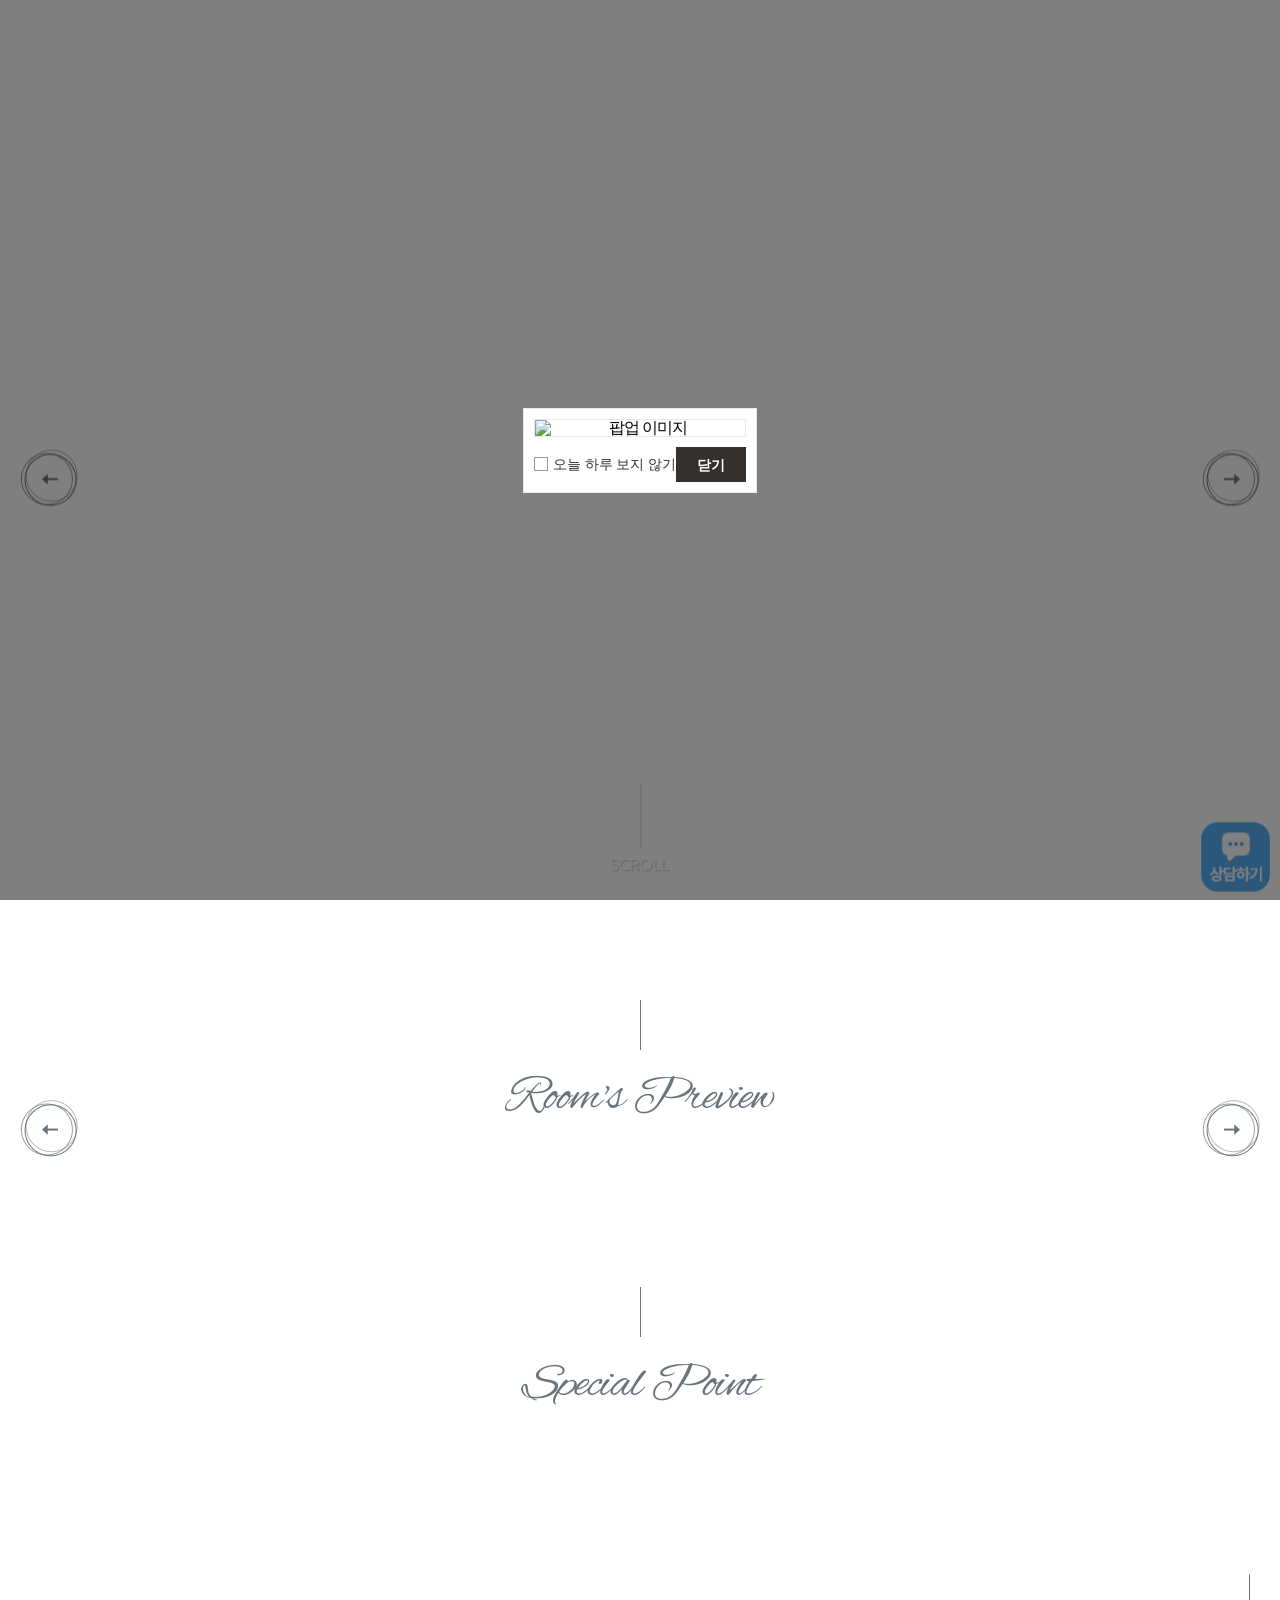
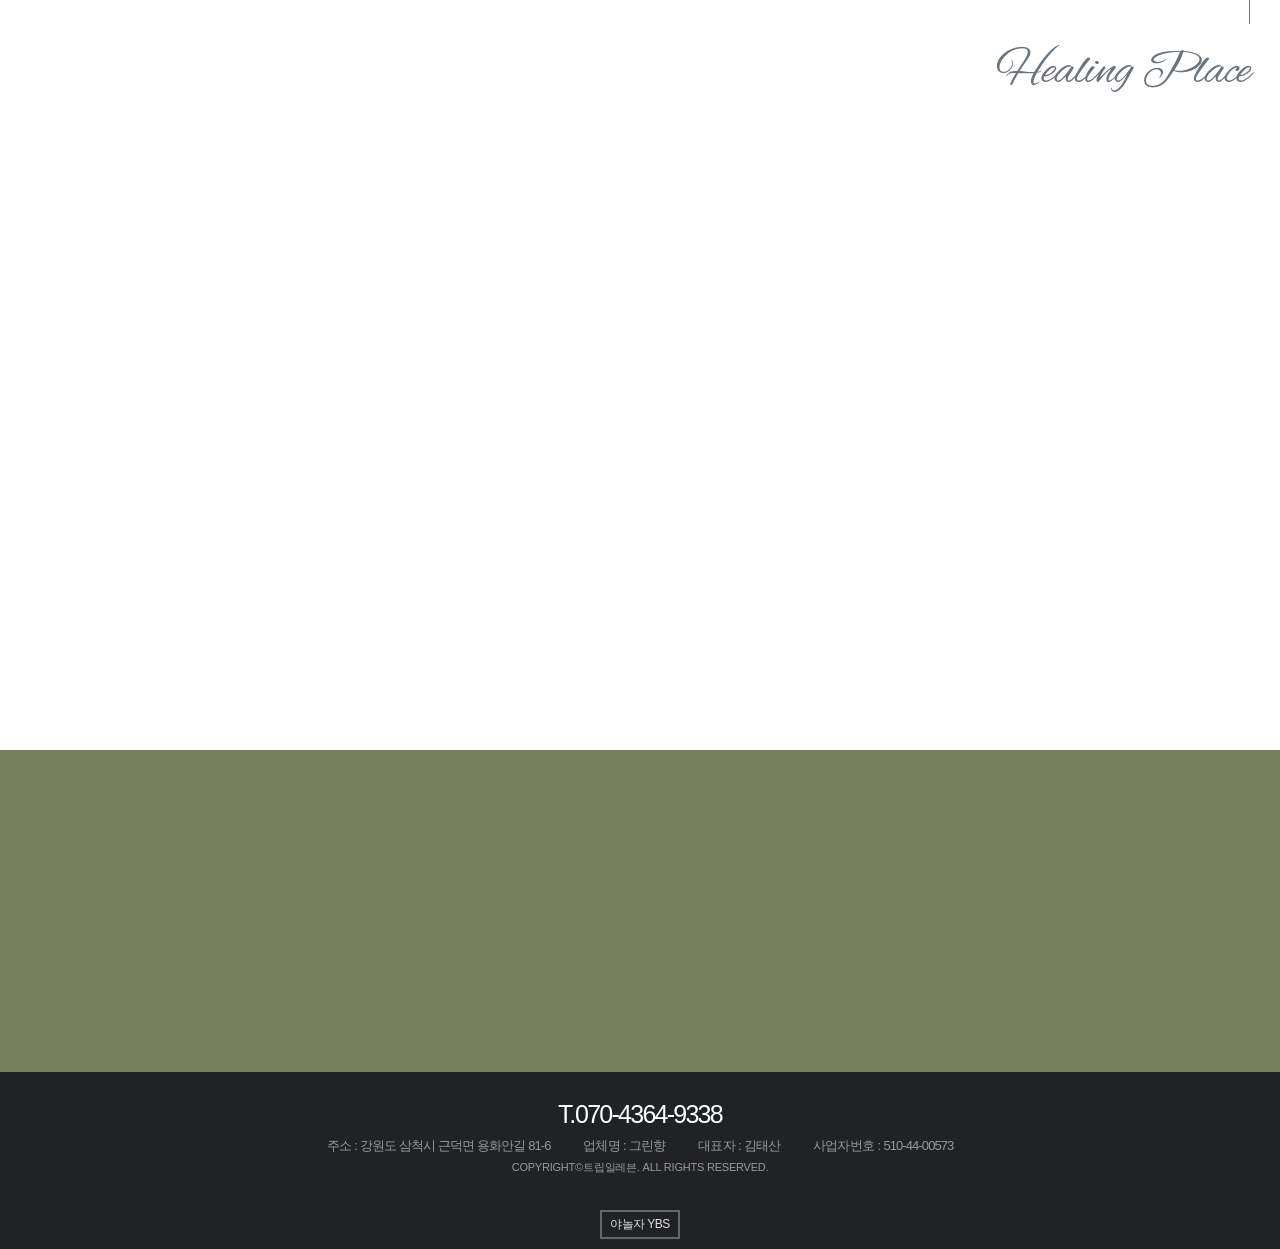
==== index.html @ 0bd165e0 "Deploy site files" ====
<!doctype html>
<html lang="ko">
  <head>
    <meta charset="UTF-8" />
    <!-- 렌더 게이트: 매핑 전 placeholder 깜빡임 방지 (매핑 완료 시 페이드인) -->
    <style>
      html.tpl-loading body {
        opacity: 0;
      }
      body {
        opacity: 1;
        transition: opacity 0.3s ease;
      }
    </style>
    <script>
      document.documentElement.classList.add('tpl-loading');
      window.__tplReveal = function () {
        document.documentElement.classList.remove('tpl-loading');
      };
      setTimeout(function () {
        window.__tplReveal && window.__tplReveal();
      }, 3000);
    </script>
    <meta http-equiv="X-UA-Compatible" content="IE=edge" />
    <meta name="viewport" content="width=device-width, initial-scale=1.0" />
    <meta property="og:type" content="website" />
    <title data-page-title>삼척 그린향 애견동반 펜션 - 홈</title>
    <link rel="icon" href="data:," />
    <link rel="stylesheet" type="text/css" href="styles/theme.css" />
    <link rel="stylesheet" type="text/css" href="styles/reset.css" />
    <link rel="stylesheet" type="text/css" href="styles/style.css" />
    <link rel="stylesheet" type="text/css" href="styles/popup.css" />
    <link
      rel="stylesheet"
      type="text/css"
      href="//cdn.jsdelivr.net/npm/swiper@8/swiper-bundle.min.css"
    />
    <!-- Open Graph Meta Tags for Social Media -->
  <meta property="og:type" content="website" />
  <meta property="og:title" content="삼척 그린향 애견동반 펜션 - 홈" />
  <meta property="og:description" content="강원도 삼척의 그린향 애견동반 펜션은 사랑하는 반려견과 행복한 시간을 보낼 수 있습니다. 장호항 및 용화해변 인근에 위치하고 있습니다." />
  <meta property="og:image" content="https://bookingplay-media.s3.amazonaws.com/item_images/2026/08/06/VZDn0ECbpoud.jpg" />
  <meta property="og:url" content="https://greenhyang.kr" />

  <!-- Twitter Card Meta Tags -->
  <meta name="twitter:card" content="summary_large_image" />
  <meta name="twitter:title" content="삼척 그린향 애견동반 펜션 - 홈" />
  <meta name="twitter:description" content="강원도 삼척의 그린향 애견동반 펜션은 사랑하는 반려견과 행복한 시간을 보낼 수 있습니다. 장호항 및 용화해변 인근에 위치하고 있습니다." />
  <meta name="twitter:image" content="https://bookingplay-media.s3.amazonaws.com/item_images/2026/08/06/VZDn0ECbpoud.jpg" />
  <meta name="naver-site-verification" content="8c3dc63accf224b1ea4b1b9e1d4e314839324224" />
  <meta name="google-site-verification" content="NSGS4DwuaReXVEWjskB70ID5p1m7RpbOhbNHMbA4LPw" />
</head>

  <body oncontextmenu="return false;" onselectstart="return false" ondragstart="return false;">
    <div id="wrap">
      <div id="header-wrap"></div>

      <div id="container">
        <section id="content" class="main">
          <!-- s: main_visual -->
          <div class="main_visual visual">
            <div class="main_txt_top">
              <span>WELCOME TO PENSION</span>
              <!-- data-* 속성 : data-index-hero-title
                   index.hero.title → 폴백 getPropertyNameEn()
                   ⚠️ .pic_title(아래) 과 다른 필드다. 원본에서 이 자리는 숙소 표시명이고
                      .pic_title / room 배너 / Hello, / Welcome to 는 영문명이다.
                      (경주 한옥스테이: 여기 "한옥 스테이 다락" / 저기 "HanokStayDarak") -->
              <strong data-index-hero-title></strong>
              <!-- data-* 속성 : data-index-hero-description
                   (pages.index.sections[0].hero.description → 폴백 property.subtitle) -->
              <p data-index-hero-description></p>
            </div>
            <div class="arw_box">
              <div class="arw_left"><img src="images/spe_le.png" alt="이전" /></div>
              <div class="arw_right"><img src="images/spe_ri.png" alt="다음" /></div>
            </div>
            <a href="#" class="scroll_down"><img src="images/scroll_down.png" alt="스크롤" /></a>
            <div class="main_visual_box">
              <div class="swiper-container">
                <!-- data-* 속성 : data-index-hero-slides | 동적 매핑 필요
                     pages.index.sections[0].hero.images[isSelected] → 배경 슬라이드 -->
                <div class="swiper-wrapper" data-index-hero-slides></div>
              </div>
            </div>
          </div>
          <!--// main_visual -->

          <!-- s: main_room -->
          <div class="main_room">
            <div class="arw_box">
              <div class="arw_left"><img src="images/spe_le.png" alt="이전" /></div>
              <div class="arw_right"><img src="images/spe_ri.png" alt="다음" /></div>
            </div>
            <div class="room_list">
              <div class="main_title">
                <h3>Room's Preview</h3>
                <!-- data-* 속성 : data-property-caption ({name} → property.name) -->
                <p data-property-caption="{name}의 객실을 소개합니다."></p>
              </div>
              <div class="swiper-container_special">
                <!-- data-* 속성 : data-index-room-slides | 동적 매핑 필요
                     customFields.roomtypes[] × rooms[] id 매칭 -->
                <div class="swiper-wrapper" data-index-room-slides></div>
              </div>
            </div>
          </div>
          <!--// main_room -->

          <!-- s: main_spe -->
          <div class="main_spe">
            <div class="main_title">
              <h3>Special Point</h3>
              <p data-property-caption="{name}의 특장점을 확인해보세요."></p>
            </div>
            <!-- data-* 속성 : data-index-special-list | 동적 매핑 필요
                 property.facilities[] → .parallax-window[data-image-src] -->
            <div class="spe_list" data-index-special-list></div>
          </div>
          <!--// main_spe -->

          <!-- s: main_landscape -->
          <div class="main_landscape inner">
            <div class="main_title">
              <h3>Healing Place</h3>
              <p data-property-caption="{name}에서 기분 좋은 휴식을 선물해드립니다."></p>
            </div>
            <div class="room_list inner">
              <div class="swiper-container_room">
                <!-- data-* 속성 : data-index-landscape-slides | 동적 매핑 필요
                     pages.main.sections[0].hero.images[isSelected] (구 외경보기 이미지) -->
                <div class="swiper-wrapper" data-index-landscape-slides></div>
              </div>
              <div class="land_btm">
                <strong class="display_view">Landscape</strong>
                <strong class="display_main">Memories...</strong>
                <p
                  class="display_main"
                  data-property-caption="조용하고 편안한 시간을 보낼 수 있는\n{name}"
                ></p>
              </div>
            </div>
          </div>
          <!--// main_landscape -->

          <!-- s: main_pic -->
          <div class="main_pic">
            <div class="pic_box">
              <!-- data-* 속성 : data-index-closing-images | 동적 매핑 필요
                   pages.index.sections[0].closing.images[isSelected][0..2] -->
              <div class="pic_list" data-index-closing-images>
                <div class="img01"></div>
                <div class="img02"></div>
                <div class="img03"></div>
              </div>
            </div>
            <div class="txt_box">
              <!-- data-* 속성 : data-property-name-en (getPropertyNameEn()) -->
              <h3 class="pic_title" data-property-name-en></h3>
              <div class="inner">
                <!-- data-* 속성 : data-index-closing-title (closing.title) -->
                <strong data-index-closing-title></strong>
                <!-- data-* 속성 : data-index-closing-description (closing.description, \n→<br>) -->
                <p data-index-closing-description></p>
              </div>
            </div>
          </div>
          <!--// main_pic -->
        </section>
      </div>

      <div id="footer-wrap"></div>
    </div>

    <!-- 팝업 (index.html 전용) -->
    <div id="popup-container"></div>

    <script src="//cdnjs.cloudflare.com/ajax/libs/jquery/3.4.1/jquery.min.js"></script>
    <script src="//cdn.jsdelivr.net/npm/swiper@8/swiper-bundle.min.js"></script>
    <script src="js/parallax.js"></script>
    <script src="js/image-helpers.js"></script>
    <script src="js/preview-handler.js"></script>
    <script src="js/data-mapper/core/base-mapper.js"></script>
    <script src="js/data-mapper/pages/header-footer-mapper.js"></script>
    <script src="js/data-mapper/pages/index-mapper.js"></script>
    <script src="js/header-footer-loader.js"></script>
    <script src="js/common.js"></script>
    <script src="js/pages/index.js"></script>
    <script src="js/popup.js"></script>
  </body>
</html>
---- styles/theme.css ----
/* CDN Fonts */
@import url('https://fonts.googleapis.com/css2?family=Noto+Serif+KR:wght@200;300;400;500;600;700;900&display=swap');
@import url('https://cdn.jsdelivr.net/gh/orioncactus/pretendard/dist/web/static/pretendard.min.css');
@import url('https://fonts.googleapis.com/css2?family=Alex+Brush&display=swap');

/* CSS Variables */
:root {
  --font-ko-main: 'Noto Serif KR', serif;
  --font-ko-sub: 'Pretendard', sans-serif;
  --font-en-main: 'Alex Brush', serif;
  --color-primary: #F4F3EB;
  --color-secondary: #76805B;
}
---- styles/style.css ----
@charset "utf-8";

/* ============================================================
   style.css — t-template-A 통합 스타일
   원본: jejuinhouse.co.kr / 삼척동해펜션.kr (동일 템플릿)

   토큰화 규칙 (styles/theme.css 의 :root 변수 참조)

   색상 — primary = 밝은 바탕 / secondary = 진한 브랜드 포인트 (형제 템플릿 공통 관례)
   - var(--color-primary)   : 밝은 바탕 면 (.sub_cate_wrap 등)
                              원본엔 없던 면. 백오피스가 내려주는 밝은 톤(#F9F8F6)을 받는다.
                              ⚠️ parallax 구간을 감싸는 조상(#wrap, #container, .main_spe)에는
                                 절대 넣지 말 것 — 미러(z-index:-100)를 덮어 이미지가 사라진다.
   - var(--color-secondary) : 원본 #c3a87f — 브랜드 포인트
                              (.logo2 / 예약버튼 / aside 배경 / main_pic 배경)
   - #6a747d 는 브랜드색이 아닌 중립 텍스트색이라 하드코딩으로 남긴다.
     원본 #505050 은 .main_title h3 / .sub_title h3 단 2곳뿐이라 #6a747d 로 통일했다.

   폰트 — 원본이 "필기체"를 쓴 자리에만 en-main 을 넣는다
   - var(--font-en-main)  : 원본 KyoboHandwriting2021sjy / Alex Brush / Pinyon Script (필기체)
   - var(--font-ko-main)  : 원본 Lora / Nanum Myeongjo / Noto Serif KR (명조)
                            + 원본은 필기체였으나 한글이 들어올 수 있는 자유입력 제목
                              (부대시설명 / closing.title / about[].title / 객실 제목)
   - var(--font-ko-sub)   : 원본 Noto Sans KR (본문 기본, reset.css 가 body 에 지정)
   자세한 슬롯별 배분은 styles/theme.css 하단 주석 참조.

   제거한 규칙 — 매핑 소스가 없는 항목
   - .ft_kakao (jejuinhouse 전용 플로팅 카카오 버튼)
   ============================================================ */

/*** 공통 ***/
.clear:after {
  content: '';
  display: block;
  clear: both;
}
.dn {
  display: none;
}
.for_pc {
  display: block;
}
.for_m {
  display: none;
}

@media screen and (max-width: 640px) {
  .for_pc {
    display: none;
  }
  .for_m {
    display: block;
  }
}

/*** 레이아웃 ***/
/* 화면 꽉차게: 원본의 max-width:1920px 를 제거한다.
   1920px 초과 뷰포트에서 좌우 흰 여백이 생기고 hero / 풀배너 / 푸터가
   화면을 다 채우지 못한다. (t-template-D2 와 동일한 처리) */
/* ⚠️ #wrap 에 background 를 넣지 말 것.
   parallax.js 의 .parallax-mirror 는 position:fixed + z-index:-100 이라
   페이지 요소 "뒤"에 깔린다. #wrap 에 불투명 배경이 생기면 미러가 가려져
   .main_spe / .about_img / .room_parallax 의 이미지가 통째로 사라진다.
   (원본 사이트도 #wrap 에 background 가 없다) */
#wrap {
  min-width: 280px;
  width: 100%;
  margin: 0 auto;
  overflow: hidden;
}

/*** 상단 ***/
.header,
.header * {
  transition: all 0.3s;
}
.header {
  position: fixed;
  left: 0;
  top: 0;
  right: 0;
  z-index: 91;
  border-bottom: 1px solid rgba(255, 255, 255, 0.5);
}
.header.on {
  border-bottom: 1px solid #eee;
}
.header .hd_inner {
  text-align: center;
  width: 1100px;
  margin: 0 auto;
  position: relative;
}
.header .hd_inner:after {
  content: '';
  display: block;
  clear: both;
}
.header .logo {
  font-size: 42px;
  display: inline-block;
  position: absolute;
  left: 50%;
  top: 50%;
  transform: translate(-50%, -50%);
  font-family: var(--font-en-main);
  color: #fff;
  text-align: center;
  z-index: 999;
  /* 좌우 메뉴(hd_lnb01 / hd_lnb02) 사이 여백 안으로 가둔다 */
  max-width: 340px;
  line-height: 1.1;
}
.header .logo a {
  color: inherit;
  font-family: var(--font-en-main);
  display: block;
}
/* 영문 숙소명은 <b data-property-name-en> 으로 감싸는데, reset.css 가 b 에도
   --font-ko-sub 를 직접 걸기 때문에 부모의 필기체가 덮인다. 다시 en-main 으로 되돌린다. */
.header .logo a b {
  font-family: var(--font-en-main);
  font-weight: inherit;
  letter-spacing: inherit;
  display: block;
}
.header .logo span {
  display: block;
  font-size: 13px;
  line-height: 1.2;
  color: inherit;
  font-family: var(--font-ko-sub);
  margin-top: 4px;
  word-break: keep-all;
}

/* 숙소명이 길 때 자동 축소 — header-footer-mapper 가 nameEn 길이를 보고 클래스를 붙인다.
   필기체(en-main)는 자간이 넓어 30자만 넘어도 메뉴를 침범한다. */
.header .logo.is-long {
  font-size: 32px;
}
.header .logo.is-long span {
  font-size: 12px;
}
.header .logo.is-xlong {
  font-size: 24px;
}
.header .logo.is-xlong span {
  font-size: 11px;
}
.header .logo2 {
  position: absolute;
  left: 0;
  top: 50%;
  transform: translateY(-50%);
  z-index: 999;
}
.header .logo2 a {
  font-family: var(--font-en-main);
  font-size: 40px;
  color: var(--color-secondary);
}
/* 좌측 로고도 같은 규칙으로 축소 (스크롤 시 헤더가 좁아지면 메뉴와 붙는다) */
.header .logo2.is-long a {
  font-size: 32px;
}
.header .logo2.is-xlong a {
  font-size: 26px;
}
.header .hd_sns_btn {
  display: none;
}
.header .hd_sns_btn a + a {
  margin-left: 15px;
}
.header .btn_hd_res {
  margin-left: 15px;
}
.header .hd_lnb {
  position: relative;
  z-index: 90;
}
.header .hd_lnb:after {
  content: '';
  display: block;
  clear: both;
}
.header .hd_lnb ul,
.header .hd_lnb ul .depth1 {
  display: inline-block;
  vertical-align: middle;
}
.header .hd_lnb ul .depth1 {
  font-size: 16px;
  position: relative;
}
.header .hd_lnb ul .depth1 .depth1_a {
  font-size: inherit;
  line-height: 6.25;
  display: block;
  font-weight: 500;
  color: #fff;
  padding: 0 1.5em;
  transition: none;
  letter-spacing: 0;
  font-family: var(--font-ko-sub);
}
.header .hd_lnb ul .depth1 .depth_box {
  position: absolute;
  left: 50%;
  top: calc(100% + 30px);
  width: 100%;
  transform: translateX(-50%);
  z-index: 91;
  text-align: center;
  max-height: 0;
  overflow: hidden;
  opacity: 0;
  transition: all 0.4s;
}
.header .hd_lnb ul .depth1 .depth_box.on {
  max-height: 1000px;
  opacity: 1;
}

/* 객실/시설이 많아 서브메뉴가 뷰포트를 넘치면 스크롤한다.
   max-height 는 common.js 의 openLnb() 가 뷰포트 높이에 맞춰 계산해 인라인으로 넣는다.
   .is-scroll 은 넘칠 때만 붙는다 (넘치지 않으면 스크롤바가 보이지 않도록). */
.header .hd_lnb ul .depth1 .depth_box.is-scroll {
  overflow-y: auto;
  overscroll-behavior: contain;
  /* 스크롤바 자리만큼 항목이 밀려 보이지 않게 여백을 준다 */
  padding-right: 6px;
}
.header .hd_lnb ul .depth1 .depth_box.is-scroll::-webkit-scrollbar {
  width: 4px;
}
.header .hd_lnb ul .depth1 .depth_box.is-scroll::-webkit-scrollbar-track {
  background: transparent;
}
.header .hd_lnb ul .depth1 .depth_box.is-scroll::-webkit-scrollbar-thumb {
  background: rgb(0 0 0 / 25%);
  border-radius: 2px;
}
.header .hd_lnb ul .depth1 .depth_box.is-scroll:hover::-webkit-scrollbar-thumb {
  background: rgb(0 0 0 / 40%);
}
.header .hd_lnb ul .depth1 .depth_box li {
  font-size: 14px;
  line-height: 1;
  padding: 5px 0;
  color: #333;
}
.header .hd_lnb ul .depth1 .depth_box li + li {
  margin-top: 5px;
}
.header .hd_lnb ul .depth1 .depth_box li a {
  display: block;
  font-size: inherit;
  color: inherit;
}
.header .hd_lnb ul .depth1 .depth_box li a:hover {
  text-decoration: underline;
}
.header .hd_lnb .hd_lnb01 {
  float: left;
}
.header .hd_lnb .hd_lnb02 {
  float: right;
}
.header .hd_lnb_bg {
  position: absolute;
  left: 0;
  top: 100%;
  right: 0;
  background: rgba(255, 255, 255, 0.7);
  z-index: 50;
  overflow: hidden;
  box-sizing: border-box;
  height: 0;
  transition: all 0.5s;
}
.header .hd_lnb_bg.on {
  height: 380px;
}
.header .btn_hd_res a {
  display: inline-block;
  font-size: 16px;
  line-height: 2.125;
  padding: 0 1.625em;
  color: #fff;
  background: var(--color-secondary);
}
.header .btn_hd_res:hover {
  text-decoration: underline;
}
/* 네이버 버튼 (원본 .btn_hd_res.naver — 값 그대로) */
.header .naver a,
.header .insta a {
  display: inline-block;
  background: none;
  line-height: 2.125;
  padding: 0 0.5em;
}
/* 원본은 width:18% 라 N 로고(200px)를 36px 로 그리지만 a 는 200px 폭을 그대로 차지한다(보이지 않는 여백).
   그 여백 때문에 네이버+인스타가 함께 뜨면 1440px 에서도 예약하기가 다음 줄로 밀린다(원본 솔비치도 동일 증상).
   보이는 크기는 같은 36px 로 고정하고 여백만 없앤다. */
.header .naver a img {
  width: 36px;
  height: auto;
}
/* 인스타그램 버튼 (원본 A 에는 없음) — 네이버 N 로고와 같은 36px 높이 (122×126 비율 유지). */
.header .insta a img {
  width: auto;
  height: 36px;
}
.header .btn_menu {
  display: inline-block;
  height: 23px;
  position: absolute;
  right: 0;
  top: 50%;
  transform: translateY(-50%);
  cursor: pointer;
}
.header .btn_menu img {
  height: 100%;
}
/* 상단 on */
.header.on {
  background: #fff;
}
.header.on .hd_inner {
  width: calc(100% - 90px);
  margin: 0 auto;
  text-align: right;
}
.header.on .logo2,
.header.on .hd_lnb,
.header.on .hd_sns_btn,
.header.on .hd_sns_btn a,
.header.on .btn_hd_res {
  display: inline-block;
  vertical-align: middle;
}
.header.on .hd_lnb ul .depth1 {
  line-height: 5.3125;
}
.header.on .hd_lnb ul .depth1 .depth1_a {
  color: #555;
  padding: 0 2.18em;
}
.header.on .hd_lnb .hd_lnb01,
.header.on .hd_lnb .hd_lnb02 {
  float: inherit;
}
.header.on .logo {
  display: none;
}
/* 모바일 카테고리 */
.header .logo2,
.header .btn_hd_res,
.header .btn_menu,
.aside .btn_close,
.aside_bg {
  display: none;
}
.aside .aisde_inner {
  position: fixed;
  right: -100%;
  top: 0;
  height: 100%;
  z-index: 991;
  width: calc(100% - 30%);
  overflow-y: auto;
  background: var(--color-secondary);
  transition: all 0.5s;
  transition-timing-function: ease-in-out;
}
.aside.on .aisde_inner {
  right: 0;
}
.aside .aside_box {
  height: calc(100% + 100px);
}
.aside .btn_close {
  position: absolute;
  left: 20px;
  top: 20px;
  width: 27px;
  height: 27px;
  background-size: contain;
  z-index: 990;
}
.aside.on .btn_close {
  display: block;
}
.aside .depth1 {
  font-size: 17px;
  line-height: 3.76;
  padding: 0 1.47em;
  color: #fff;
  display: block;
  border-bottom: 1px solid rgba(255, 255, 255, 0.7);
}
.aside .depth_list {
  display: none;
  transition: none;
}
.aside .depth_list li {
  background: color-mix(in srgb, var(--color-secondary) 85%, #000);
  border-bottom: 1px solid rgba(255, 255, 255, 0.3);
}
.aside .depth_list li a {
  font-size: 15px;
  line-height: 3.33;
  padding: 0 1.66em;
  display: block;
  color: #fff;
}
.aside_btm {
  margin: 20px 0 0;
  font-size: 0;
  text-align: center;
}
.aside_btm li {
  display: inline-block;
  vertical-align: top;
  width: 60px;
  height: 60px;
}
.aside_btm li + li {
  margin-left: 20px;
}
.aside_btm li a {
  background-repeat: no-repeat;
  background-size: 40%;
  background-position: center;
  height: 100%;
  display: block;
  border: 1px dashed #fff;
  box-sizing: border-box;
  border-radius: 100%;
}
.aside_btm li.aside_ico01 a {
  background-image: url('../images/i3.png');
}
.aside_btm li.aside_ico02 a {
  background-image: url('../images/i1.png');
}
.aside_btm li.aside_ico03 a {
  background-image: url('../images/i2.png');
}
.aside_bg {
  position: fixed;
  inset: 0;
  z-index: 900;
  background: rgba(0, 0, 0, 0.4);
  transition: all 0.5s;
}
.aside_bg.on {
  display: block;
}

@media screen and (max-width: 1280px) {
  .header .hd_inner,
  .header.on .hd_inner {
    width: calc(100% - 90px);
  }
  .header .logo2 a {
    font-size: 30px;
  }
  .header .hd_lnb ul .depth1 {
    font-size: 14px;
  }
  .header.on .hd_lnb ul .depth1 .depth1_a {
    padding: 0 1.5em;
  }
  .header .btn_hd_res a {
    font-size: 14px;
  }
}
@media only screen and (max-width: 1023px) {
  .header .hd_lnb ul .depth1 {
    font-size: 13px;
  }
  .header.on .hd_lnb ul .depth1 .depth1_a {
    padding: 0 1em;
  }
  .header .btn_hd_res a {
    font-size: 13px;
  }
}
@media only screen and (max-width: 860px) {
  .header {
    background: #fff;
  }
  .header .hd_inner,
  .header.on .hd_inner {
    width: calc(100% - 60px);
  }
  .header .logo {
    display: none;
  }
  .header .logo2 {
    display: block;
    float: left;
    position: static;
    transform: none;
    font-size: 28px;
    color: var(--color-secondary);
    padding: 9px 0;
  }
  .header .logo2 img {
    height: 50px;
  }
  .header .logo span {
    color: #999;
  }
  .header .hd_lnb,
  .header.on .hd_lnb,
  .header.on .btn_hd_res {
    display: none;
  }
  .header .hd_sns_btn {
    display: block;
    position: absolute;
    right: 40px;
    top: 50%;
    transform: translateY(-50%);
  }
  .header .btn_menu {
    display: block;
  }
  .aside_btm li {
    width: 50px;
    height: 50px;
  }
}
@media only screen and (max-width: 640px) {
  .header .hd_inner,
  .header.on .hd_inner {
    width: calc(100% - 30px);
  }
  .aside .depth1 {
    font-size: 15px;
  }
  .aside .depth_list li a {
    font-size: 13px;
  }
  .aside_btm li {
    width: 40px;
    height: 40px;
  }
}
@media only screen and (max-width: 479px) {
  .aside {
    width: calc(100% - 50px);
  }
  /* 네이버·인스타 아이콘이 붙으면 하단 아이콘이 최대 5개가 된다.
     원본 간격(20px)이면 375px 폭에서 줄바꿈되므로 간격을 줄이고,
     더 좁은 화면에서 줄바꿈될 때도 위아래가 붙지 않고 가운데 정렬되도록 flex + gap 으로 둔다. */
  .aside_btm {
    display: flex;
    flex-wrap: wrap;
    justify-content: center;
    gap: 10px;
  }
  .aside_btm li + li {
    margin-left: 0;
  }
}

/*** 하단 ***/
.footer_wrap {
  overflow: hidden;
  background: #202326;
  text-align: center;
  word-break: keep-all;
}
.footer_wrap a {
  letter-spacing: -0.05em;
}
.footer_wrap .footer {
  padding: 30px 0 0;
  overflow: hidden;
  text-align: center;
}
.footer_wrap .footer .tel {
  font-size: 25px;
  padding-bottom: 10px;
  color: #fff;
  font-weight: 400;
}
/* 번호는 <a data-footer-phone-link> 안에 있어 reset.css 의 a{color:#666} 을 받는다.
   .tel 의 흰색을 그대로 물려받도록 되돌린다. */
.footer_wrap .footer .tel a {
  color: inherit;
}
.footer_wrap .footer .tel a::before {
  content: 'T.';
}
.footer_wrap .footer .address {
  font-size: 13px;
  line-height: 1.46;
  color: #999;
}
.footer_wrap .footer .address a {
  color: #666;
}
.footer_wrap .footer .address ul li {
  display: inline-block;
  letter-spacing: -0.05em;
}
.footer_wrap .footer .address ul li + li {
  margin-left: 2.3em;
}
.footer_wrap .copy {
  text-align: center;
  font-size: 11px;
  padding: 6px 0 15px;
  letter-spacing: -0.02em;
  color: #999;
}
.footer_wrap .copy a {
  color: inherit;
}
.footer_wrap .privacy {
  border: 2px solid #666;
  padding: 0 8px;
  display: inline-block;
  margin: 22px 0 10px;
  font-size: 12px;
  line-height: 2.08;
}
.footer_wrap .privacy a {
  color: #ddd;
}

.ft_btn_reserve.on {
  position: fixed;
  bottom: 80px;
  right: 7px;
  z-index: 999;
}
.ft_btn_reserve.on > a > img {
  width: 75px;
  height: 75px;
}
/* .ft_btn_reserve a {line-height:52px;font-size: 18px;color:#fff;background: #f25822;display:block;text-align:center;border-radius:5px;} */

@media only screen and (max-width: 860px) {
  .footer_wrap .footer .address ul li:nth-of-type(1) {
    display: block;
  }
}
@media only screen and (max-width: 767px) {
  .footer_wrap .footer {
    text-align: left;
    padding: 20px 30px;
    border-bottom: 1px solid #333;
  }
  .footer_wrap .footer .address ul li + li {
    margin-left: 0;
  }
  .footer_wrap .footer .address ul li + li + li {
    margin-left: 2em;
  }
  .footer_wrap .copy {
    text-align: left;
    padding: 20px 30px;
  }
}
@media only screen and (max-width: 640px) {
  .footer_wrap .footer {
    padding: 20px 15px 10px;
  }
  .footer_wrap .copy {
    padding: 10px 15px 20px;
  }
  .footer_wrap .footer .address {
    font-size: 12px;
  }
  .footer_wrap .footer .address ul li + li + li {
    margin-left: 1em;
  }
}
@media only screen and (max-width: 479px) {
  .footer_wrap .footer .address ul li {
    display: block;
  }
  .footer_wrap .footer .address ul li + li + li {
    margin-left: 0;
  }
}

/*** 메인 ***/
/* 메인 공통 */
.main .inner {
  width: 1400px;
  margin: 0 auto;
  box-sizing: border-box;
}
.main .inner .inner {
  padding: 0;
}
.main_title {
  padding-bottom: 50px;
  text-align: center;
}
.main_title:before {
  content: '';
  display: inline-block;
  width: 1px;
  height: 50px;
  background: #6a747d;
  margin: 0 auto 20px;
}
.main_title h3 {
  font-size: 50px;
  font-weight: 500;
  letter-spacing: -0.02em;
  line-height: 1;
  color: #6a747d;
  font-family: var(--font-en-main);
}
.main_title p {
  font-size: 14px;
  margin-top: 1em;
  color: #999;
}
.main .arw_box:after {
  content: '';
  display: block;
  clear: both;
}
.main .arw_box div {
  cursor: pointer;
}
.swiper-container,
.swiper-wrapper,
.swiper-slide {
  height: 100%;
}

/* main_visual */
.main_visual {
  position: relative;
  height: 100vh;
}
.main_visual .main_txt_top {
  position: absolute;
  left: 50%;
  top: 50%;
  transform: translate(-50%, -50%);
  width: 100%;
  z-index: 5;
  text-align: center;
}
.main_visual .main_txt_top span,
.main_visual .main_txt_top strong,
.main_visual .main_txt_top p {
  color: #fff;
  display: block;
}
.main_visual .main_txt_top span {
  font-family: Arial, Helvetica, sans-serif;
  font-size: 18px;
  margin-bottom: 1em;
  letter-spacing: -0.02em;
}
.main_visual .main_txt_top strong {
  font-family: var(--font-en-main);
  font-size: 90px;
  line-height: 1;
  font-weight: 400;
  letter-spacing: -0.02em;
}
.main_visual .main_txt_top p {
  font-size: 16px;
  line-height: 1.375;
}
.main_visual .arw_box {
  position: absolute;
  left: 50%;
  top: 50%;
  transform: translate(-50%, -50%);
  width: 100%;
  height: 1px;
  z-index: 6;
  padding: 0 20px;
  box-sizing: border-box;
}
.main_visual .arw_box div {
  width: 58px;
  height: 57px;
}
.main_visual .arw_box .arw_left {
  float: left;
  background-size: auto 100%;
}
.main_visual .arw_box .arw_right {
  float: right;
  background-size: auto 100%;
}
.main_visual .scroll_down {
  position: absolute;
  left: 50%;
  transform: translateX(-50%);
  z-index: 2;
  bottom: 15px;
}
.main_visual .scroll_down img {
  height: 100%;
}
.main_visual .main_visual_box {
  height: 100vh;
}
.main_visual .main_visual_box .swiper_slide {
  height: 100vh;
}

/* main_room */
.main_room {
  margin: 100px auto;
  position: relative;
}
.main_room .arw_box {
  position: absolute;
  width: 1600px;
  margin: 0 auto;
  left: 50%;
  top: calc(50% + 30px);
  transform: translate(-50%, -50%);
  height: 1px;
  box-sizing: border-box;
  cursor: pointer;
}
.main_room .arw_box div img {
  height: 100%;
}
.main_room .arw_box .arw_left {
  float: left;
}
.main_room .arw_box .arw_right {
  float: right;
}
.main_room .room_list {
  overflow: hidden;
  text-align: center;
  width: 1400px;
  margin: 0 auto;
  box-sizing: border-box;
}
.main_room .room_list .swiper-container_special {
  position: relative;
}
.main_room .room_list .swiper-slide {
  display: block;
  overflow: hidden;
  position: relative;
}
.main_room .room_list .swiper-slide .img {
  width: 100%;
  height: 320px;
  transition: 0.5s;
  transform: scale(1.1);
  margin-bottom: 100px;
}
.main_room .room_list .swiper-slide:hover .img {
  width: 100%;
  opacity: 0.3;
}
.main_room .room_list .swiper-slide .img_over {
  position: absolute;
  top: 22%;
  width: 100%;
  text-align: center;
  transition: 0.5s;
  opacity: 0;
}
.main_room .room_list .swiper-slide:hover .img_over {
  opacity: 1;
}
.main_room .room_list .swiper-slide .txt_box {
  position: absolute;
  bottom: 0px;
  padding: 15px 10px;
  width: 100%;
  text-align: left;
  color: #6a747d;
  background: rgba(255, 255, 255, 1);
  box-sizing: border-box;
}
.main_room .room_list .swiper-slide .t01 {
  font-size: 13px;
  letter-spacing: -0.02em;
  color: #999;
}
.main_room .room_list .swiper-slide .t02 {
  font-size: 23px;
  line-height: 1.3;
  margin: 10px 0px 7px;
  padding-top: 7px;
  font-family: var(--font-ko-sub);
  transition: 0.3s;
  border-top: 1px solid #e5e5e5;
}
.main_room .room_list .swiper-slide .t03 {
  font-size: 15px;
  color: #666;
}
.main_room .room_list .swiper-slide .t04 {
  position: absolute;
  bottom: 11px;
  right: 10px;
  display: inline-block;
  font-size: 11px;
  font-family: Arial, Helvetica, sans-serif;
  font-weight: 600;
}
.main_room .room_list .swiper-slide .t04 a {
  color: #6a747d;
  transition: all 0.3s;
}
.main_room .room_list .swiper-slide:hover .t04 {
  color: #484f55;
}

/* room_floorplan */
.room_floorplan {
  padding: 90px 0;
  border-top: 1px solid #e5e5e5;
}
.room_floorplan .sub_title2 {
  margin-bottom: 45px;
}
.room_floorplan .floorplan_img {
  text-align: center;
}
.room_floorplan .floorplan_img img {
  display: inline-block;
  max-width: 100%;
  height: auto;
}

/* main_spe */
.main_spe .parallax-window {
  min-height: 100%;
  background: transparent;
  height: 600px;
}
.main_spe .spe_in_txt {
  width: 100%;
  height: 100%;
  background: rgba(106, 116, 125, 0.5);
  transition: all 0.5s;
  position: relative;
  display: block;
  text-shadow: 1px 1px 1px rgba(0, 0, 0, 0.2);
}
.main_spe .spe_in_txt:hover {
  background: rgba(106, 116, 125, 0);
}
.main_spe .spe_in_txt .txt_box {
  position: absolute;
  top: 49%;
  left: 10%;
  color: #fff;
  overflow: hidden;
  transition: all 0.5s;
  opacity: 1;
  text-align: left;
  transform: translateY(-50%);
  width: 100%;
}
.main_spe .spe_in_txt:hover .txt_box {
  top: 51%;
}
.main_spe .spe_in_txt .txt_box strong {
  font-family: var(--font-ko-main);
  font-size: 50px;
  font-weight: 300;
}
.main_spe .spe_in_txt .txt_box p {
  font-size: 13px;
  line-height: 1.5;
  font-family: var(--font-ko-sub);
  /* 시설명 대신 시설 설명(description)이 들어가므로 폭을 제한해 줄바꿈시킨다 */
  max-width: 46%;
  word-break: keep-all;
  margin-top: 0.6em;
}

/* main_landscape */
.main .main_landscape {
  margin: 100px auto 130px;
  padding: 0;
}
.main_landscape .main_title {
  text-align: right;
}
.main_landscape .main_title:before {
  text-align: right;
  margin: 0 0 20px;
}
.main_landscape .main_title h3 {
  text-align: right;
}
.main_landscape .room_list {
  width: 100%;
  overflow: hidden;
  transition: all 0.5s;
}
.main_landscape .room_list:hover {
  opacity: 1;
}
.main_landscape .room_box .img {
  width: 100%;
  height: 600px;
  display: inline-block;
}
.main_landscape .room_box .img img {
  width: 100%;
}
.main_landscape .land_btm {
  text-align: left;
  position: relative;
  z-index: 1;
  margin-top: -75px;
}
.main_landscape .land_btm strong {
  display: block;
  color: #fff;
  font-size: 100px;
  font-weight: 300;
  z-index: 999;
  font-family: var(--font-en-main);
}
.main .main_landscape .land_btm .display_view {
  display: none;
}
.main_landscape .land_btm p {
  color: #6a747d;
  font-size: 28px;
  font-weight: 100;
  line-height: 1.42;
  margin: 0.5em 0 0;
  font-family: var(--font-ko-main);
}

/* main_pic */
.main_pic {
  position: relative;
  overflow: hidden;
}
/* 영문명은 이미지 왼쪽 빈 자리에 오른쪽 정렬로 붙인다.
   이미지 시작점 = 50% - 700px(pic_box 반폭) + 380px(padding-left) = 50% - 320px,
   여기서 40px 띄워 right: 50% + 360px. left: 390px 고정이면 화면 폭·이름 길이에 따라
   이미지 밑으로 파고든다. 이름이 남은 폭보다 길면 위로 줄바꿈된다(bottom 기준).
   1650px 이하에서는 숨긴다. */
.main_pic .pic_title {
  position: absolute;
  margin: 0 auto;
  right: calc(50% + 360px);
  bottom: 100%;
  max-width: calc(50% - 380px);
  font-family: var(--font-en-main);
  font-size: 80px;
  line-height: 0.8;
  letter-spacing: -5px;
  opacity: 0.1;
  font-weight: 100;
  text-align: right;
  z-index: 5;
  color: #333;
}
.main_pic .pic_box {
  max-width: 1400px;
  margin: -220px auto 0;
  box-sizing: border-box;
  text-align: right;
  height: 600px;
  padding-left: 380px;
}
.main .main_pic .pic_box {
  margin-top: 0;
}
.main_pic .pic_list {
  font-size: 0;
  position: relative;
  z-index: 2;
  height: 100%;
}
.main_pic .pic_list:after {
  content: '';
  display: block;
  clear: both;
}
.main_pic .pic_list > div {
  height: 50%;
  display: inline-block;
  vertical-align: bottom;
  width: 28%;
  position: absolute;
  bottom: 0;
  z-index: 5;
}
.main_pic .pic_list .img01 {
  height: 100%;
  width: 41%;
  right: 0;
}
.main_pic .pic_list .img02 {
  left: 29.5%;
}
.main_pic .pic_list .img03 {
  left: 0;
}
.main_pic .txt_box {
  background: var(--color-secondary);
  margin-top: -180px;
  position: relative;
  font-weight: 100;
  padding: 230px 0 70px;
  text-align: left;
  color: #fff;
}
.main_pic .txt_box strong {
  font-family: var(--font-en-main), var(--font-ko-main);
  font-size: 50px;
  line-height: 0.8;
  letter-spacing: 0;
}
.main_pic .txt_box p {
  font-size: 11px;
  margin-top: 2em;
  letter-spacing: 1px;
  width: 100%;
  font-weight: 400;
}

@media only screen and (max-width: 1650px) {
  /* main_room */
  .main_room .arw_box {
    width: 100%;
    padding: 0 20px;
    transform: none;
    left: 0;
    top: 100px;
  }
  .main_room .room_list {
    width: 100%;
    padding: 0 20px;
  }

  /* main_pic */
  .main_pic .pic_title {
    display: none;
  }
  .main_pic .pic_box {
    padding-left: 350px;
  }
}
@media only screen and (max-width: 1450px) {
  /* 메인 공통 */
  .main .inner {
    width: 100%;
    padding: 0 30px;
  }

  /* main_pic */
  .main_pic .pic_box {
    padding-right: 30px;
  }
}
@media only screen and (max-width: 1200px) {
  /* 메인 공통 */
  .main_title {
    padding-bottom: 40px;
  }
  .main_title:before {
    height: 40px;
  }
  .main_title h3 {
    font-size: 40px;
  }

  /* main_visual */
  .main_visual .main_txt_top span {
    font-size: 16px;
  }
  .main_visual .main_txt_top strong {
    font-size: 75px;
  }
  .main_visual .main_txt_top p {
    font-size: 14px;
  }

  /* main_room */
  .main_room {
    margin: 80px auto;
    padding: 0 30px;
  }
  .main_room .arw_box {
    top: 90px;
  }
  .main_room .arw_box div {
    height: 50px;
  }
  .main_room .room_list {
    padding: 0;
  }
  .main_room .room_list .swiper-slide {
    width: 100%;
  }
  .main_room .room_list .swiper-slide .txt_box {
    padding: 15px 10px;
  }
  .main_room .room_list .swiper-slide .t01 {
    font-size: 13px;
  }
  .main_room .room_list .swiper-slide .t02 {
    font-size: 22px;
  }
  .main_room .room_list .swiper-slide .t03 {
    font-size: 15px;
  }
  .main_room .room_list .swiper-slide .t04 {
    bottom: 50px;
  }

  /* main_spe */
  .main_spe .parallax-window {
    height: 500px;
  }
  .main_spe .spe_in_txt .txt_box strong {
    font-size: 40px;
  }

  /* main_landscape */
  .main .main_landscape {
    margin: 100px auto;
  }
  .main_landscape .room_box .img {
    height: 500px;
  }
  .main_landscape .land_btm strong {
    font-size: 80px;
  }
  .main_landscape .land_btm p {
    font-size: 23px;
  }

  /* main_pic  */
  .main_pic .pic_box {
    padding-left: 280px;
  }
}
@media only screen and (max-width: 1023px) {
  /* main_spe */
  .main_spe .parallax-window {
    height: 400px;
  }
  .main_spe .spe_in_txt .txt_box p {
    max-width: 70%;
  }

  /* main_pic  */
  .main_pic .pic_title {
    font-size: 60px;
  }
  .main_pic .pic_box {
    padding-left: 40%;
    padding-right: 30px;
    height: 400px;
  }
  .main_pic .pic_list > div {
    width: 45%;
    height: 195px;
  }
  .main_pic .pic_list .img01 {
    width: 53%;
  }
  .main_pic .pic_list .img02 {
    bottom: 0;
    left: 0;
  }
  .main_pic .pic_list .img03 {
    left: 0;
    bottom: inherit;
    right: inherit;
    top: 0;
  }
  .main_pic .txt_box {
    text-align: center;
    padding: 150px 0 40px;
    margin-top: -130px;
  }
  .main_pic .txt_box strong {
    font-family: var(--font-en-main), var(--font-ko-main);
    font-size: 20px;
  }
  .main_pic .txt_box p {
    font-size: 9px;
    margin-top: 1.5em;
    opacity: 0.5;
    line-height: 1.5;
  }
}
@media only screen and (max-width: 860px) {
  /* 메인 공통 */
  .main .inner {
    width: 100%;
    padding: 0 20px;
  }
  .main_title {
    padding-bottom: 30px;
  }
  .main_title:before {
    height: 30px;
    margin: 0 auto 10px;
  }
  .main_title h3 {
    font-size: 35px;
  }

  /* main_visual */
  .main_visual .main_txt_top span {
    font-size: 15px;
  }
  .main_visual .main_txt_top strong {
    font-size: 55px;
  }

  /* main_room */
  .main_room {
    padding: 0 20px;
  }
  .main_room .arw_box {
    top: 45px;
  }
  .main_room .arw_box div {
    height: 45px;
  }

  /* main_spe */
  .main_spe .parallax-window {
    height: 300px;
  }
  .main_spe .spe_in_txt .txt_box strong {
    font-size: 35px;
  }

  /* main_landscape */
  .main .main_landscape {
    margin: 80px auto;
  }
  .main_landscape .room_box .img {
    height: 400px;
  }
  .main_landscape .land_btm {
    margin-top: -45px;
  }
  .main_landscape .land_btm p {
    font-size: 20px;
  }
  .main_landscape .land_btm strong {
    font-size: 60px;
  }

  /* main_pic  */
  .main_pic .pic_box {
    padding-left: 30%;
  }
}
@media only screen and (max-width: 640px) {
  /* 메인 공통 */
  .main_title {
    padding-bottom: 25px;
  }
  .main_title h3 {
    font-size: 28px;
  }

  /* main_visual */
  .main_visual,
  .main_visual .main_visual_box,
  .main_visual .main_visual_box .swiper_slide {
    height: 600px;
  }
  .main_visual .main_txt_top span {
    font-size: 13px;
  }
  .main_visual .main_txt_top strong {
    font-size: 36px;
  }
  .main_visual .main_txt_top p {
    font-size: 12px;
  }
  .main_visual .arw_box div {
    width: 30px;
    height: 29px;
  }
  .main_visual .scroll_down {
    height: 60px;
  }

  /* main_spe */
  .main_spe .parallax-window {
    height: 250px;
  }
  .main_spe .spe_in_txt .txt_box strong {
    font-size: 30px;
  }

  /* main_pic  */
  .main_pic .pic_box {
    padding: 0 20px;
    height: 300px;
  }
  .main_pic .pic_list > div {
    height: 145px;
  }
  .main_pic .pic_list .img02 {
    bottom: 0;
  }
  .main_pic .pic_list .img03 {
    top: 0;
  }
  .main_pic .txt_box {
    padding: 100px 0 40px;
    margin-top: -60px;
  }
}
@media only screen and (max-width: 479px) {
  /* 메인 공통 */
  .main_title:before {
    display: none;
  }

  /* main_visual */
  .main_visual,
  .main_visual .main_visual_box,
  .main_visual .main_visual_box .swiper_slide {
    height: 340px;
  }
  .main_visual .scroll_down {
    display: none;
  }

  /* main_room */
  .main_room .arw_box {
    top: 10px;
  }
  .main_room .arw_box div {
    height: 30px;
  }
  .main_room .room_list .swiper-slide .t04 {
    bottom: 14px;
  }

  /* main_spe */
  .main_spe .parallax-window {
    height: 200px;
  }
  .main_spe .spe_in_txt .txt_box strong {
    font-size: 25px;
  }
  .main_spe .spe_in_txt .txt_box p {
    font-size: 12px;
    max-width: 80%;
    margin-top: 0.4em;
  }

  /* main_landscape */
  .main .main_landscape {
    margin: 30px auto;
  }
  .main_landscape .land_btm {
    margin-top: -30px;
  }
  .main_landscape .land_btm p {
    font-size: 18px;
  }
  .main_landscape .land_btm strong {
    font-size: 40px;
  }
}

/*** 서브 ***/
.sub_inner {
  width: 1400px;
  margin: 0 auto;
  box-sizing: border-box;
  word-break: keep-all;
}
/* 서브 비주얼 */
#wrap .sub_visual {
  position: relative;
  height: 410px;
}
#wrap .sub_visual:after {
  content: '';
  display: block;
  width: 100%;
  height: 100%;
  position: absolute;
  left: 0;
  bottom: 0;
  background: #000;
  z-index: 1;
  opacity: 0.5;
}
#wrap .sub_visual .txt_box {
  position: absolute;
  left: 0;
  bottom: 25%;
  width: 100%;
  padding: 0 10px;
  box-sizing: border-box;
  word-break: keep-all;
  z-index: 2;
  text-align: center;
  color: #fff;
}
#wrap .sub_visual .txt_box h3 {
  font-size: 50px;
  line-height: 1;
  color: #fff;
  letter-spacing: -0.02em;
  font-family: var(--font-ko-main);
}
#wrap .sub_visual .txt_box h3:before {
  content: '';
  display: block;
  width: 1px;
  height: 50px;
  background: #fff;
  margin: 0 auto 9px;
}
#wrap .sub_visual .txt_box span {
  font-size: 12px;
  margin-top: 10px;
  display: block;
}
.sub_visual_wide {
  position: relative;
  height: 100vh;
}
.sub_visual_wide .main_txt_top {
  position: absolute;
  left: 50%;
  top: 50%;
  transform: translate(-50%, -50%);
  width: 100%;
  z-index: 5;
  text-align: center;
}
.sub_visual_wide .main_txt_top span,
.sub_visual_wide .main_txt_top strong,
.sub_visual_wide .main_txt_top p {
  color: #fff;
  display: block;
}
.sub_visual_wide .main_txt_top span {
  font-family: Arial, Helvetica, sans-serif;
  font-size: 18px;
  margin-bottom: 1em;
  letter-spacing: -0.02em;
}
.sub_visual_wide .main_txt_top strong {
  font-family: var(--font-en-main);
  font-size: 75px;
  font-weight: 400;
  letter-spacing: -0.02em;
}
.sub_visual_wide .main_txt_top p {
  font-size: 16px;
  line-height: 1.375;
  margin-top: 1em;
}
.sub_visual_wide .arw_box {
  position: absolute;
  left: 50%;
  top: 50%;
  transform: translate(-50%, -50%);
  width: 100%;
  height: 1px;
  z-index: 6;
  padding: 0 20px;
  box-sizing: border-box;
  cursor: pointer;
}
.sub_visual_wide .arw_box div {
  width: 58px;
  height: 57px;
}
.sub_visual_wide .arw_box .arw_left {
  float: left;
  background: url('../images/left_btn.png') no-repeat 50%;
  background-size: auto 100%;
}
.sub_visual_wide .arw_box .arw_right {
  float: right;
  background: url('../images/right_btn.png') no-repeat 50%;
  background-size: auto 100%;
}
.sub_visual_wide .scroll_down {
  position: absolute;
  left: 50%;
  transform: translateX(-50%);
  z-index: 2;
  bottom: 15px;
}
.sub_visual_wide .scroll_down img {
  height: 100%;
}
.sub_visual_wide .sub_visual_box {
  height: 100vh;
}
.sub_visual_wide .sub_visual_box .swiper_slide {
  height: 100vh;
}

/* 서브 카테고리 */
.sub_cate_wrap {
  border-bottom: 1px solid #dbdbdb;
  box-sizing: border-box;
  background: var(--color-primary);
}
/* 객실/시설 탭.
   원본은 display:table + table-layout:fixed 라 칸이 균등 분할되고,
   객실명이 길면 글씨가 두 줄로 내려간다.
   flex 로 바꿔 항목이 항상 한 줄을 유지하게 하고, 자리가 남으면 균등하게 늘어나되
   내용이 넘치면 .sub_cate_wrap 이 가로 스크롤된다 (모바일과 동일한 동작). */
.sub_cate_wrap {
  overflow-x: auto;
  overscroll-behavior-x: contain;
}
.sub_cate_wrap .sub_inner {
  /* 항목이 많으면 1400px 를 넘어 늘어날 수 있어야 한다 */
  width: auto;
  max-width: 1400px;
  min-width: min-content;
}
.sub_cate_wrap .sub_inner ul {
  font-size: 0;
  display: flex;
  width: 100%;
}
.sub_cate_wrap .sub_inner li {
  /* 남는 폭은 나눠 갖되(1), 내용보다 좁아지지는 않는다(0 auto) */
  flex: 1 0 auto;
  text-align: center;
}
.sub_cate_wrap .sub_inner li a {
  white-space: nowrap;
  padding: 0 1.4em;
}

/* 넘칠 때만 보이는 얇은 스크롤바 */
.sub_cate_wrap::-webkit-scrollbar {
  height: 4px;
}
.sub_cate_wrap::-webkit-scrollbar-track {
  background: transparent;
}
.sub_cate_wrap::-webkit-scrollbar-thumb {
  background: rgb(0 0 0 / 20%);
  border-radius: 2px;
}
.sub_cate_wrap:hover::-webkit-scrollbar-thumb {
  background: rgb(0 0 0 / 35%);
}
.sub_cate_wrap .sub_inner li a {
  font-size: 16px;
  line-height: 3.125;
  text-align: center;
  display: block;
  color: #666;
  transition: all 0.3s;
}
.sub_cate_wrap .sub_inner li + li {
  border-left: 1px solid #dbdbdb;
}
.sub_cate_wrap .sub_inner li a:hover,
.sub_cate_wrap .sub_inner li.on a {
  color: #444;
  text-decoration: underline;
  font-weight: 500;
}

/* 서브 타이틀 */
.sub_title {
  padding-bottom: 50px;
  text-align: center;
}
.sub_title:before {
  content: '';
  display: inline-block;
  width: 1px;
  height: 50px;
  background: #6a747d;
  margin: 0 auto 20px;
}
.sub_title h3 {
  font-size: 50px;
  font-weight: 500;
  letter-spacing: -0.02em;
  line-height: 1;
  color: #6a747d;
  font-family: var(--font-en-main);
}
.sub_title p {
  font-size: 14px;
  margin-top: 1em;
  color: #999;
}
.sub_title2 {
  padding-top: 100px;
  padding-bottom: 50px;
  text-align: center;
}
.sub_title2 h3 {
  font-size: 50px;
  font-weight: 500;
  letter-spacing: -0.02em;
  line-height: 1;
  color: #6a747d;
  font-family: var(--font-ko-main);
}
.sub_title2 p {
  font-size: 14px;
  margin-top: 1em;
  color: #6a747d;
}
.sub_title3 h3 {
  font-size: 50px;
  margin-top: 2em;
  letter-spacing: -0.04em;
  text-align: center;
  font-family: var(--font-ko-main);
  color: #6a747d;
}

/* 서브 이미지 정렬 */
.sub_img_box {
  font-size: 0;
  overflow: hidden;
}
.sub_img_box li {
  float: left;
  height: 457px;
  width: 67%;
}
.sub_img_box li + li {
  margin-top: 50px;
  float: right;
  width: 32%;
}
.sub_img_box.sub_img_box_align li {
  margin-top: 50px;
}
.sub_img_box.sub_img_box_align li + li {
  margin-top: 0;
}
.sub_img_box_wide {
  padding-top: 50px;
  margin-top: 50px;
  border: 1px solid #e5e5e5;
  border-width: 1px 0;
}
.sub_img_box_wide .img {
  height: 550px;
}
/* 배치도(layout-map)는 도면이라 잘리면 안 된다.
   .img(cover, height 고정) 대신 <img> 를 넣고 원본 비율 그대로 전체를 노출한다. */
.sub_img_box_wide.layout_map_wide {
  padding-bottom: 50px;
  text-align: center;
}
.sub_img_box_wide.layout_map_wide img {
  display: block;
  width: auto;
  max-width: 100%;
  height: auto;
  margin: 0 auto;
}
.sub_img_box_wide.layout_map_wide img + img {
  margin-top: 30px;
}

@media only screen and (max-width: 1450px) {
  .sub_inner {
    width: 100%;
    padding-left: 30px;
    padding-right: 30px;
  }

  /* 서브 카테고리 */
  .sub_cate_wrap .sub_inner {
    padding: 0;
  }

  /* 서브 이미지 정렬 */
  .sub_img_box_wide .img {
    height: 450px;
  }
}
@media only screen and (max-width: 1200px) {
  /* 서브 비주얼 */
  #wrap .sub_visual {
    height: 380px;
  }
  #wrap .sub_visual .txt_box h3 {
    font-size: 45px;
  }
  #wrap .sub_visual .txt_box span {
    font-size: 13px;
  }
  .sub_visual_wide .main_txt_top span {
    font-size: 16px;
  }
  .sub_visual_wide .main_txt_top strong {
    font-size: 70px;
  }
  .sub_visual_wide .main_txt_top p {
    font-size: 14px;
  }

  /* 서브 타이틀 */
  .sub_title h3 {
    font-size: 45px;
  }
  .sub_title2 h3 {
    font-size: 45px;
  }
  .sub_title3 h3 {
    font-size: 40px;
  }
}
@media only screen and (max-width: 1023px) {
  /* 서브 이미지 정렬 */
  .sub_img_box_wide .img {
    height: 350px;
  }
}
@media only screen and (max-width: 860px) {
  .sub_inner {
    width: 100%;
    padding-left: 20px;
    padding-right: 20px;
  }

  /* 서브 비주얼 */
  #wrap .sub_visual {
    height: 320px;
  }
  #wrap .sub_visual .txt_box h3 {
    font-size: 35px;
  }
  .sub_visual_wide .main_txt_top span {
    font-size: 15px;
  }
  .sub_visual_wide .main_txt_top strong {
    font-size: 50px;
  }
  .sub_visual_wide .arw_box div {
    width: 50px;
    height: 49px;
  }

  /* 서브 카테고리 */
  .sub_cate_wrap {
    overflow-x: auto;
    text-align: left;
  }
  .sub_cate_wrap .sub_inner {
    padding: 0;
    margin: 0;
    width: auto;
    max-width: none;
    white-space: nowrap;
  }
  .sub_cate_wrap .sub_inner li a {
    font-size: 14px;
    line-height: 3.21;
    padding: 0 1.78em;
  }

  /* 서브 타이틀 */
  .sub_title h3 {
    font-size: 40px;
  }
  .sub_title2 {
    padding-top: 80px;
    padding-bottom: 40px;
  }
  .sub_title2 h3 {
    font-size: 35px;
  }
  .sub_title3 h3 {
    font-size: 30px;
  }

  /* 서브 이미지 정렬 */
  .sub_img_box li {
    height: 250px;
  }
  .sub_img_box li + li {
    margin-top: 30px;
  }
  .sub_img_box.sub_img_box_align li {
    margin-top: 30px;
  }
  .sub_img_box_wide {
    padding-top: 30px;
    margin-top: 30px;
  }
}
@media only screen and (max-width: 767px) {
  /* 서브 이미지 정렬 */
  .sub_img_box_wide .img {
    height: 300px;
  }
}
@media only screen and (max-width: 640px) {
  /* 서브 비주얼 */
  #wrap .sub_visual {
    height: 250px;
  }
  #wrap .sub_visual .txt_box h3 {
    font-size: 25px;
  }
  #wrap .sub_visual .txt_box h3:before {
    display: none;
  }
  .sub_visual_wide,
  .sub_visual_wide .sub_visual_box,
  .sub_visual_wide .sub_visual_box .swiper_slide {
    height: 600px;
  }
  .sub_visual_wide .main_txt_top span {
    font-size: 13px;
  }
  .sub_visual_wide .main_txt_top strong {
    font-size: 30px;
  }
  .sub_visual_wide .main_txt_top p {
    font-size: 12px;
  }
  .sub_visual_wide .arw_box div {
    width: 30px;
    height: 29px;
  }
  .sub_visual_wide .scroll_down {
    height: 60px;
  }

  /* 서브 타이틀 */
  .sub_title {
    padding-bottom: 15px;
  }
  .sub_title h3 {
    font-size: 30px;
  }
  .sub_title2 {
    padding-top: 60px;
    padding-bottom: 30px;
  }
  .sub_title2 h3 {
    font-size: 28px;
  }
  .sub_title2 p {
    font-size: 13px;
  }
  .sub_title3 h3 {
    font-size: 24px;
  }

  /* 서브 이미지 정렬 */
  .sub_img_box li {
    height: 150px;
  }
  .sub_img_box_wide .img {
    height: 250px;
  }
}
@media only screen and (max-width: 479px) {
  /* 서브 비주얼 */
  #wrap .sub_visual {
    height: 185px;
  }
  #wrap .sub_visual .txt_box {
    bottom: 22%;
  }
  #wrap .sub_visual .txt_box h3 {
    font-size: 21px;
  }
  #wrap .sub_visual .txt_box span {
    font-size: 13px;
  }
  .sub_visual_wide,
  .sub_visual_wide .sub_visual_box,
  .sub_visual_wide .sub_visual_box .swiper_slide {
    height: 340px;
  }
  .sub_visual_wide .main_txt_top {
    top: calc(50% + 29px);
  }
  .sub_visual_wide .scroll_down {
    display: none;
  }

  /* 서브 타이틀 */
  .sub_title h3 {
    font-size: 28px;
  }
  .sub_title2 h3 {
    font-size: 24px;
  }

  /* 서브 이미지 정렬 */
  .sub_img_box li {
    height: 150px;
  }
  .sub_img_box_wide .img {
    height: 150px;
  }
}

/* about */
.sub_about .about_txt_box {
  margin: 0 auto -220px;
}
.sub_about .about_txt_box strong {
  font-size: 30px;
  line-height: 1.4;
  color: #6a747d;
  font-family: var(--font-ko-main);
}
.sub_about .about_txt_box p {
  font-size: 15px;
  line-height: 1.6;
  margin: 1.33em 0;
  color: #6a747d;
}
.sub_about .about_top {
  margin: 230px auto 0;
  overflow: hidden;
  position: relative;
  /* 이미지 3장과 인삿말을 같은 칸에 겹쳐 놓는다 (위치는 예전 absolute 우측 상단 그대로).
     글이 길면 칸이 늘어나고, 이미지는 칸 바닥에 붙어 아래로 밀린다 — 글이 잘리거나 이미지를 덮지 않는다. */
  display: grid;
}
.sub_about .about_top > .img_box,
.sub_about .about_top > .about_txt_box {
  grid-area: 1 / 1;
}
.sub_about .about_top .img_box {
  font-size: 0;
  align-self: end;
}
.sub_about .about_top .img_box > div {
  display: inline-block;
  vertical-align: bottom;
  width: 22%;
  height: 220px;
}
.sub_about .about_top .img_box > div + div {
  margin-left: 15px;
}
.sub_about .about_top .img_box .img01 {
  width: 30%;
  height: 450px;
}
.sub_about .about_top .about_txt_box {
  justify-self: end;
  align-self: start;
  /* 폭을 묶어 긴 줄이 img01(30%) 위로 넘어오지 않게 줄바꿈한다.
     좁은 화면에서 30px 제목이 쪼개지지 않게 420px 까지는 넓히되, img01 오른쪽 + 40px 를 넘지 않는다 */
  max-width: max(30%, min(420px, calc(70% - 40px)));
  text-align: right;
  overflow-wrap: break-word;
}
.sub_about .about_img {
  margin-top: 100px;
  position: relative;
}
.sub_about .about_img:before {
  content: 'WELCOME,';
  display: block;
  text-align: right;
  font-family: var(--font-ko-main);
  font-size: 80px;
  opacity: 0.1;
  line-height: 0.7;
  letter-spacing: 5px;
  color: #333;
  position: absolute;
  right: 10px;
  bottom: 100%;
}
.sub_about .parallax-window {
  min-height: 100%;
  background: transparent;
  height: 600px;
}
.sub_about .parallax-window {
  min-height: 100%;
  background: transparent;
  height: 600px;
  position: relative;
  clear: both;
}
.sub_about .spe_in_txt {
  width: 100%;
  height: 100%;
  background: rgba(106, 116, 125, 0.6);
  transition: all 0.5s;
  position: relative;
  display: block;
  text-shadow: 1px 1px 1px rgba(0, 0, 0, 0.2);
}
.sub_about .spe_in_txt .txt_box {
  position: absolute;
  bottom: 15%;
  left: 10%;
  color: #fff;
  overflow: hidden;
  transition: all 0.5s;
  opacity: 1;
  text-align: left;
  width: 100%;
}
.sub_about .spe_in_txt .txt_box strong {
  font-family: var(--font-ko-main);
  font-size: 50px;
  font-weight: 300;
  letter-spacing: -0.5px;
}
.sub_about .spe_in_txt .txt_box p {
  font-size: 11px;
  line-height: 1.5;
  letter-spacing: 1px;
  margin-top: 3em;
}
.sub_about .main_pic {
  margin: 20px auto 0;
}
.sub_about .main_pic .sub_title {
  text-align: right;
}
.main_pic.no-txt .pic_box,
.main_pic .pic_box.no-txt {
  /* 바로 위 .about_txt_box 가 없을 때 겹침(margin-top:-220px) 해제 */
  margin-top: 0;
}
/* main.html 은 about[] 블록 수만큼 .about_txt_box + .pic_box 쌍이 반복된다.
   두 번째 쌍부터는 앞 블록과 붙지 않도록 위 여백을 준다. */
.main_pic .pic_box + .about_txt_box {
  margin-top: 120px;
}
.sub_about .main_landscape {
  margin: 100px auto 0;
}
.sub_about .main_landscape .sub_title {
  text-align: right;
}
.sub_about .main_pic .pic_box {
  margin: 0 auto;
}
.sub1_2.sub_about .about_txt_box {
  margin-bottom: 0;
}
/* 글 아래로 img02·03(220px) + 간격 40px 자리를 비워 둔다. 글이 길어지면 이 만큼 칸이 늘어 이미지가 밀려 내려간다.
   (위 .sub1_2 규칙과 명시도가 같아 뒤에 둔다) */
.sub_about .about_top .about_txt_box {
  margin: 0 0 260px;
}
/* main.html 은 원본 about.html(sub1_1) + view.html(sub1_2) 를 병합했다.
   외경 갤러리(.main_landscape)는 원래 sub1_2 전용이라 sub1_1 에 여백 규칙이 없다. */
.sub_about .main_landscape {
  margin: 100px auto 130px;
  padding: 0;
}
.sub_about .main_landscape .land_btm strong {
  color: #fff;
}
.sub1_2 .main_landscape .land_btm .display_main {
  display: none;
}

@media only screen and (max-width: 1450px) {
  .sub_about .about_txt_box strong {
    font-size: 28px;
  }
  .sub_about .about_txt_box p {
    font-size: 14px;
  }
  .sub_about .about_img:before {
    font-size: 70px;
  }
}
@media only screen and (max-width: 1200px) {
  .sub_about .about_top {
    margin: 200px auto 0;
  }
  .sub_about .about_img {
    margin-top: 70px;
  }
  .sub_about .about_img:before {
    font-size: 60px;
  }
  .sub_about .parallax-window {
    height: 500px;
  }
  .sub_about .spe_in_txt .txt_box strong {
    font-size: 40px;
  }
  .sub_about .main_landscape .room_box .img {
    height: 450px;
  }
}
@media only screen and (max-width: 1023px) {
  .sub_about .main_pic .about_txt_box {
    margin: 50px auto 0;
  }
  .sub_about .main_pic .pic_box {
    margin: 0 auto;
  }
  .sub1_2.sub_about .main_pic .about_txt_box {
    margin: 0px auto 20px;
  }
}
@media only screen and (max-width: 860px) {
  .sub_about .about_top {
    margin: 150px auto 0;
  }
  .sub_about .about_top .about_txt_box strong {
    font-size: 25px;
  }
  .sub_about .about_top .about_txt_box p {
    font-size: 13px;
  }
  .sub_about .about_img:before {
    display: none;
  }
  .sub_about .spe_in_txt .txt_box strong {
    font-size: 35px;
  }
  .sub_about .parallax-window {
    height: 350px;
  }
  .sub_about .main_pic .about_txt_box {
    margin: 30px auto 0;
  }
  .sub_about .main_landscape .room_box .img {
    height: 400px;
  }
}
@media only screen and (max-width: 640px) {
  .sub_about .about_top {
    margin: 100px auto 0;
  }
  .sub_about .about_txt_box strong {
    font-size: 23px;
  }
  .sub_about .about_top .img_box > div {
    width: 24%;
    height: 80px;
  }
  .sub_about .about_top .img_box > div + div {
    margin-left: 1.5%;
  }
  .sub_about .about_top .img_box .img01 {
    width: 48%;
    height: 200px;
  }
  .sub_about .about_top .about_txt_box {
    grid-area: 2 / 1;
    justify-self: stretch;
    max-width: none;
    margin: 0;
  }
  .sub1_1.sub_about .about_top .about_txt_box {
    margin: 0;
  }
  .sub_about .about_img {
    margin-top: 50px;
  }
  .sub_about .parallax-window {
    height: 250px;
  }
  .sub_about .spe_in_txt .txt_box {
    text-align: center;
    left: 0;
    padding: 0 10px;
    box-sizing: border-box;
    word-break: keep-all;
  }
  .sub_about .spe_in_txt .txt_box strong {
    font-family: var(--font-ko-main);
    font-size: 20px;
  }
  .sub_about .spe_in_txt .txt_box p {
    font-size: 9px;
    opacity: 0.5;
  }
  .sub_about .main_pic .about_txt_box {
    margin-top: 20px;
  }
  .sub_about .main_landscape .room_box .img {
    height: 350px;
  }
}
@media only screen and (max-width: 479px) {
  .sub_about .parallax-window {
    height: 200px;
  }
  .sub_about .about_txt_box strong {
    font-size: 18px;
  }
  .sub1_2.sub_about .main_pic .about_txt_box {
    margin: 0 auto 30px;
  }
  .sub_about .main_landscape .room_box .img {
    height: 280px;
  }
}

/* room */
.layout_box {
  margin: 100px auto;
  width: 1400px;
}
.layout_box .sub_title h3 {
  color: #6a747d;
}
.sub_room .table_box {
  margin-bottom: 100px;
}
.table_default {
  border-collapse: collapse;
  border-top: 2px solid #f89725;
  border-bottom: 2px solid #ddd;
  table-layout: fixed;
}
.price_table thead {
  font-weight: 500;
}
.table_default th,
.table_default td {
  font-size: 14px;
  letter-spacing: -0.3px;
  padding: 10px 0;
  color: #333;
  vertical-align: middle;
  text-align: center;
  box-sizing: border-box;
  border-right: 1px solid #dcdcdc;
  border-bottom: 1px solid #dcdcdc;
  width: auto;
}
.table_default thead th:last-of-type,
.table_default tbody td:last-of-type {
  border-right: 0;
}
.table_default thead th:nth-of-type(1),
.table_default tbody td:nth-of-type(1) {
  width: 150px;
}
.table_default thead th:nth-of-type(3),
.table_default tbody td:nth-of-type(3) {
  width: 200px;
}
.table_text {
  font-size: 14px;
  padding: 20px 15px;
  color: #666;
}
.table_text li {
  line-height: 1.5;
}
.table_text li:before {
  content: '';
  display: inline-block;
  vertical-align: middle;
  width: 2px;
  height: 2px;
  background: #333;
  border-radius: 100%;
  margin-right: 5px;
}
.table_text li + li {
  margin-top: 5px;
}
.table_text strong {
  font-weight: 500;
}
.table_box .btn_wrap {
  text-align: center;
  position: relative;
  z-index: 0;
  margin: 50px 0 0;
}
.table_box .btn_wrap:before {
  content: '';
  display: block;
  width: 100%;
  height: 1px;
  background: #e5e5e5;
  position: absolute;
  left: 0;
  top: 50%;
  z-index: 0;
}
.table_box .btn_wrap .btn_reserve {
  font-size: 15px;
  width: 12.66em;
  line-height: 3;
  height: 3em;
  border: 2px solid #6a747d;
  background: #fff;
  transition: all 0.3s;
  display: inline-block;
  position: relative;
  z-index: 1;
}
.table_box .btn_wrap .btn_reserve:hover {
  background: #6a747d;
  color: #fff;
}
.sub_room .sub_img_box_wide .txt_box {
  text-align: right;
  margin-bottom: 100px;
}
.sub_room .room_parallax {
  margin: 50px 0 100px;
}
.sub_room .parallax-window {
  min-height: 100%;
  background: transparent;
  height: 600px;
}
.sub_room .parallax-window .spe_in_txt {
  width: 100%;
  height: 100%;
  background: rgba(106, 116, 125, 0.5);
  transition: 0.5s;
  position: relative;
  display: block;
  text-shadow: 1px 1px 1px rgba(0, 0, 0, 0.2);
}
.sub_room .parallax-window .sub_inner {
  position: relative;
  height: 100%;
}
.sub_room .parallax-window .txt_box {
  position: absolute;
  left: 0;
  bottom: 15%;
  width: 100%;
  box-sizing: border-box;
}
.sub_room .parallax-window .txt_box strong {
  /* 원본 밴드 제목은 필기체다(main_pic 의 Welcome 밴드와 동일 슬롯).
     한글이 들어오면 --font-ko-main 으로 폴백한다. */
  font-family: var(--font-en-main), var(--font-ko-main);
  font-size: 50px;
  color: #fff;
}
.sub_room .parallax-window .txt_box p {
  font-size: 11px;
  margin-top: 2em;
  letter-spacing: 1px;
  color: #fff;
}
.sub_room .txt_box {
  text-align: left;
  clear: both;
}
.sub_room .txt_box strong {
  font-size: 22px;
  line-height: 1.36;
  margin: 0.68em 0px 1px;
  font-family: var(--font-ko-main);
  color: #333;
  display: block;
}
.sub_room .txt_box p {
  font-size: 12px;
  color: #ccc;
  letter-spacing: -0.05em;
}

@media only screen and (max-width: 1450px) {
  .layout_box {
    width: 100%;
  }
  .sub_room .parallax-window .txt_box {
    padding: 0 30px;
  }
}
@media only screen and (max-width: 1200px) {
  .sub_room .parallax-window {
    height: 450px;
  }
}
@media only screen and (max-width: 1023px) {
  .price_table.for_pc {
    display: none;
  }
  .price_table.for_m {
    display: block;
  }
  .price_table.for_m .table_default thead th,
  .price_table.for_m .table_default .person {
    background: #f8f8f8;
  }
}
@media only screen and (max-width: 860px) {
  .sub_room .table_box {
    margin-bottom: 50px;
  }
  .table_default thead th:nth-of-type(1),
  .table_default tbody td:nth-of-type(1) {
    width: 120px;
  }
  .table_default thead th:nth-of-type(3),
  .table_default tbody td:nth-of-type(3) {
    width: auto;
  }
  .table_box .btn_wrap .btn_reserve {
    font-size: 13px;
    width: 9em;
    line-height: 3;
    height: 3em;
  }
  .sub_room .room_parallax {
    margin: 30px 0 50px;
  }
  .sub_room .parallax-window {
    height: 350px;
  }
  .sub_room .parallax-window .txt_box {
    text-align: center;
  }
  .sub_room .parallax-window .txt_box strong {
    font-size: 21px;
    font-family: var(--font-en-main), var(--font-ko-main);
  }
  .sub_room .txt_box strong {
    font-size: 18px;
  }
  .sub_room .txt_box p {
    font-size: 11px;
  }
  .sub_room .sub_img_box_wide .txt_box {
    margin-bottom: 50px;
  }
}
@media only screen and (max-width: 640px) {
  .layout_box {
    margin: 50px auto;
  }
  .layout_box .sub_title {
    padding-bottom: 50px;
  }
  .layout_box .sub_title:before {
    display: none;
  }
  .layout_box .sub_title h3 {
    font-size: 24px;
  }
  .sub_room .parallax-window {
    height: 250px;
  }
  .sub_room .parallax-window .txt_box {
    padding: 0 20px;
  }
  .sub_room .parallax-window .txt_box strong {
    font-size: 20px;
  }
  .sub_room .parallax-window .txt_box p {
    font-size: 9px;
  }
  .sub_room .txt_box strong {
    font-size: 15px;
  }
  .sub_room .txt_box p {
    font-size: 10px;
  }
}
@media only screen and (max-width: 479px) {
  .table_default th,
  .table_default td {
    font-size: 12px;
  }
  .table_default thead th:nth-of-type(1),
  .table_default tbody td:nth-of-type(1) {
    width: 90px;
  }
  .table_text {
    font-size: 13px;
    padding: 10px;
  }
  .sub_room .parallax-window {
    height: 200px;
  }
  .table_box .btn_wrap .btn_reserve {
    width: 8em;
    line-height: 2.7;
    height: 2.7em;
  }
}

/* special */
.sub_special {
  margin-bottom: 100px;
}
.sub_special .sub_title2:after {
  content: '';
  display: block;
  width: 40px;
  height: 1px;
  background: #9a9a9a;
  margin: 30px auto 0;
}
.sub_special .notice_txt {
  font-size: 15px;
  line-height: 1.45;
  margin-bottom: 3.33em;
  text-align: center;
  color: #333;
}
.sub_special .notice_txt b {
  font-weight: 500;
}
.month_img {
  text-align: center;
}

@media only screen and (max-width: 860px) {
  .sub_special {
    margin-bottom: 50px;
  }
}
@media only screen and (max-width: 640px) {
  .sub_special .notice_txt {
    font-size: 13px;
  }
}

/* reserve */
.reserve_info + .reserve_info {
  border-top: 1px solid #e5e5e5;
  margin: 50px 0 100px;
}
.reserve_info dt {
  font-size: 19px;
  line-height: 1.57;
  margin: 15px 0px 10px;
  color: #444;
  text-align: left;
}
.reserve_info dd {
  font-size: 15px;
  line-height: 1.5;
  color: #666;
  margin-bottom: 30px;
  text-align: left;
}

@media only screen and (max-width: 860px) {
  .reserve_info + .reserve_info {
    margin: 50px 0 60px;
  }
  .reserve_info dt {
    font-size: 18px;
  }
}
/* travel_list */
.travel_list ul {
  font-size: 0;
  counter-reset: section;
  overflow: hidden;
}
.travel_list ul li {
  width: calc(50% - 2%);
  margin-bottom: 70px;
  float: left;
  word-break: keep-all;
}
.travel_list ul li:nth-of-type(2n) {
  margin-left: 4%;
}
.travel_list ul li:nth-of-type(2n + 1) {
  clear: both;
}
.travel_list ul li img {
  display: block;
  width: 100%;
  aspect-ratio: 685 / 400;
  object-fit: cover;
}
.travel_list ul li strong {
  font-size: 19px;
  line-height: 1.42;
  padding: 0.78em 0 8px;
  border-bottom: 1px solid #e5e5e5;
  display: block;
}
.travel_list ul li strong:before {
  counter-increment: section;
  content: '0' counter(section) '.';
  font-size: inherit;
  color: inherit;
  display: inline-block;
  vertical-align: top;
  margin-right: 5px;
}
.travel_list ul li p {
  font-size: 14px;
  line-height: 1.5;
  margin-top: 10px;
  color: #666;
}
.travel_list ul li p span {
  display: block;
  font-size: 12px;
  line-height: 1.66;
  letter-spacing: -0.02em;
  margin-top: 0.5em;
  color: #999;
}

@media only screen and (max-width: 1200px) {
  .travel_list ul li {
    width: calc(50% - 1.5%);
    margin-bottom: 50px;
  }
  .travel_list ul li:nth-of-type(2n) {
    margin-left: 3%;
  }
  .travel_list ul li strong {
    font-size: 18px;
  }
}
@media only screen and (max-width: 860px) {
  .travel_list ul li strong {
    font-size: 17px;
  }
  .travel_list ul li {
    width: 100%;
  }
  .travel_list ul li:nth-of-type(2n) {
    margin-left: 0;
  }
}
@media only screen and (max-width: 640px) {
  .travel_list ul li strong {
    font-size: 16px;
  }
}

/* traffic */
.sub_traffic .sub_cont {
  margin: 100px auto;
  width: 1400px;
}
.map_info {
  word-break: keep-all;
}
.map_info strong {
  font-size: 19px;
  line-height: 1.5;
  padding: 30px 0;
  text-align: center;
  display: block;
}
.map_info dl {
  border-top: 1px solid #e5e5e5;
  padding-top: 30px;
}
.map_info dl dt {
  font-size: 16px;
  line-height: 1;
  font-weight: 500;
  color: #333;
}
.map_info dl dd {
  font-size: 14px;
  line-height: 1.5;
  margin-top: 10px;
  color: #666;
}
.map_info dl dd + dt {
  margin-top: 30px;
}
.map_info dl dd strong {
  font-size: inherit;
  text-align: left;
  color: #000;
  font-weight: 500;
  line-height: 2;
  padding: 0;
}
.root_daum_roughmap_landing {
  width: 100% !important;
}

/* 카카오맵 영역 — 원본은 daum roughmap 임베드가 자체 높이를 가졌지만
   좌표 기반 SDK 로 교체했으므로 컨테이너에 높이를 직접 준다.
   좌표가 없어 지도가 안 그려져도 배경색으로 영역이 남는다 (지도 렌더 시 타일이 덮음). */
.sub_traffic .map {
  margin-bottom: 50px;
}
.sub_traffic .map #kakao-map {
  width: 100%;
  height: 420px;
  background-color: #f0f0f0;
}

@media only screen and (max-width: 860px) {
  .sub_traffic .map #kakao-map {
    height: 340px;
  }
}
@media only screen and (max-width: 640px) {
  .sub_traffic .map {
    margin-bottom: 30px;
  }
  .sub_traffic .map #kakao-map {
    height: 260px;
  }
}

@media only screen and (max-width: 1450px) {
  .sub_traffic .sub_cont {
    width: 100%;
  }
  .map_info {
    padding: 0 30px;
  }
}
@media only screen and (max-width: 860px) {
  .sub_traffic .sub_cont {
    margin: 50px auto;
  }
  .map_info {
    padding: 0 20px;
  }
  .map_info strong {
    font-size: 17px;
  }
  .map_info dl dt {
    font-size: 15px;
  }
}
@media only screen and (max-width: 640px) {
  .map_info strong {
    font-size: 16px;
  }
  .map_info dl dt {
    font-size: 14px;
  }
  .map_info dl dd {
    font-size: 13px;
  }
}

/* ============================================================
   우측 하단 플로팅 버튼 — 상담하기 + 예약하기
   ============================================================ */

/* 예약하기(bottom:80px) 아래에 깔린다.
   ⚠️ 노출 여부는 매퍼가 정한다 — 총판A(`partnerType === 'distributor_a'`)이고
      `tripPropertyId` 가 있을 때만 뜬다. PC·모바일 모두 해당한다. */
#talk_custom_button {
  position: fixed;
  right: 7px;
  bottom: 6px;
  cursor: pointer;
  z-index: 999;
}

#talk_custom_button img {
  width: 75px;
  height: 75px;
  display: block;
}

/* ⚠️ 상담하기가 빠지면(총판B / 판매대행 / tripPropertyId 없음) 예약하기 아래가
   빈 채로 떠 있게 된다. 매퍼가 루트에 찍는 `data-consult` 로 바닥에 붙인다.
   예약하기 자체는 파트너 타입과 무관하게 `.for_m` 미디어쿼리로만 갈린다. */
[data-consult='off'] .ft_btn_reserve.on {
  bottom: 6px;
}

/* ── 푸터 농어촌민박사업자 이미지 (템플릿 확장) ─────────────────────
   customFields.footer.ruralStayMark 가 있을 때만 매퍼가 노출한다(마크업 기본 숨김).
   - 농어촌민박사업자 이미지: 푸터 맨 위(전화번호 위) 가운데. 세로형(마크 + 신고번호 박스)이라
     높이를 고정하고 비율은 이미지에 맡긴다. 신고번호가 읽히도록 모바일에서도 64px 아래로 줄이지 않는다.
   - 로고: 주소 아래. 로고가 있을 때만 보인다. */
.footer_wrap .footer .ft_rural_stay_mark_wrap {
  display: flex;
  justify-content: center;
  padding: 0 0 16px;
}
.footer_wrap .footer .ft_rural_stay_mark {
  display: block;
  width: auto;
  height: 80px;
  max-width: 100%;
  object-fit: contain;
}
.footer_wrap .footer .ft_logo_wrap {
  display: flex;
  justify-content: center;
  padding: 16px 0 4px;
}
.footer_wrap .footer .ft_logo {
  display: block;
  width: auto;
  height: auto;
  max-width: 160px;
  max-height: 56px;
  object-fit: contain;
}
@media only screen and (max-width: 767px) {
  .footer_wrap .footer .ft_rural_stay_mark {
    height: 64px;
  }
  .footer_wrap .footer .ft_logo_wrap {
    justify-content: flex-start;
  }
  .footer_wrap .footer .ft_logo {
    max-height: 44px;
  }
}
---- styles/popup.css ----
/**
 * Popup Styles
 * 동작: template-full-banner-slider-flat 의 popup.js 와 동일 (클래스 구조 유지)
 * 스타일: https://fourseasonpension.kr/ (css/popup_black.css) 룩 이식
 *  - 흰 프레임 + 얇은 회색 보더 + 라운드 없음
 *  - 하단 "오늘 하루 보지 않기"(체크박스형) + 진한 #36312c "닫기" 버튼(hover 반전)
 */

/* Overlay (fourseason .popup_bg: rgba(0,0,0,0.5)) */
.popup-overlay {
  position: fixed;
  top: 0;
  left: 0;
  width: 100%;
  height: 100%;
  background: rgba(0, 0, 0, 0.5);
  display: flex;
  align-items: center;
  justify-content: center;
  flex-wrap: wrap;
  gap: 24px;
  padding: 24px;
  box-sizing: border-box;
  overflow-y: auto;
  z-index: 99999;
  opacity: 0;
  visibility: hidden;
  transition:
    opacity 0.3s ease,
    visibility 0.3s ease;
}

.popup-overlay.active {
  opacity: 1;
  visibility: visible;
}

/* Content box (fourseason .mh_layer_popup: 흰 배경 / 10px 패딩 / 얇은 보더 / 라운드·그림자 없음) */
.popup-content {
  position: relative;
  /* 폭은 팝업별 width(작게 290 / 기본 350 / 크게 600)로 popup.js 가 정한다. 아래는 기본값 */
  width: auto;
  min-width: 0;
  max-width: min(90vw, 350px);
  max-height: 90vh;
  background: #fff;
  padding: 10px;
  border: 1px solid #e9e9e9;
  box-sizing: border-box;
  border-radius: 0;
  box-shadow: none;
  overflow: hidden auto;
}

/* fourseason 팝업엔 우상단 원형 닫기버튼이 없음 → 숨김 (하단 닫기/오버레이/ESC 로 닫힘) */
.popup-close {
  display: none;
}

/* Image (fourseason .mh_layer_popup_desc img: width 100%, 얇은 보더) */
.popup-image-link {
  display: block;
  text-decoration: none;
  color: inherit;
}

/* 이미지 래퍼 (텍스트 오버레이 기준점) */
.popup-image-wrap {
  position: relative;
  display: block;
  width: 100%;
  text-align: center;
}

/* <img> 로 렌더링 → 원본 비율 유지, 잘리지 않음 */
.popup-image {
  display: block;
  /* 박스 폭을 100% 채우고 세로는 비율대로. 세로가 긴 이미지는 popup.js 가 박스 폭을 줄인다 */
  width: 100%;
  height: auto;
  max-width: 100%;
  margin: 0 auto;
  border: 1px solid #e9e9e9;
  box-sizing: border-box;
  object-fit: contain;
}

/* 영상 (음소거 자동재생·반복). 크기 규칙은 이미지와 같다 */
.popup-video {
  background: #000;
}

/* 영상 재생/정지 버튼 (텍스트 오버레이보다 위) */
.popup-video-toggle {
  position: absolute;
  right: 10px;
  bottom: 10px;
  z-index: 2;
  width: 36px;
  height: 36px;
  display: flex;
  align-items: center;
  justify-content: center;
  padding: 0;
  font-size: 14px;
  line-height: 1;
  color: #fff;
  background: rgba(54, 49, 44, 0.7);
  border: none;
  border-radius: 50%;
  cursor: pointer;
  transition: background 0.2s ease;
}

.popup-video-toggle:hover {
  background: rgba(54, 49, 44, 0.9);
}

/* 텍스트 오버레이 (있을 때만) */
.popup-text-content {
  position: absolute;
  inset: 0;
  z-index: 1;
  padding: 24px;
  text-align: center;
  display: flex;
  flex-direction: column;
  justify-content: center;
  align-items: flex-start;
  box-sizing: border-box;
  pointer-events: none;
}

.popup-title {
  font-size: 28px;
  font-weight: 600;
  color: #36312c;
  margin: 0 0 16px;
  line-height: 1.4;
  text-shadow:
    0 0 1px rgba(255, 255, 255, 0.8),
    0 1px 2px rgba(0, 0, 0, 0.1);
}

.popup-description {
  font-size: 16px;
  color: #36312c;
  margin: 0;
  line-height: 1.6;
  text-align: left;
  text-shadow:
    0 0 1px rgba(255, 255, 255, 0.8),
    0 1px 2px rgba(0, 0, 0, 0.1);
}

/* Footer (fourseason .mh_layer_popup_foot: 좌측 체크박스 라벨 / 우측 진한 닫기버튼) */
.popup-footer {
  display: flex;
  justify-content: space-between;
  align-items: center;
  padding: 10px 0 0;
  background: #fff;
  border-top: none;
}

/* "오늘 하루 보지 않기" → fourseason 체크박스형 라벨 (::before 로 체크박스 모양) */
.popup-today-hide {
  display: inline-flex;
  align-items: center;
  gap: 5px;
  font-size: 14px;
  line-height: 33px;
  color: #333;
  cursor: pointer;
  padding: 0;
  background: none;
  border: none;
}

.popup-today-hide::before {
  content: '';
  width: 14px;
  height: 14px;
  border: 1px solid #999;
  background: #fff;
  box-sizing: border-box;
  display: inline-block;
  vertical-align: middle;
}

.popup-today-hide:hover {
  color: #36312c;
}

.popup-today-hide:hover::before {
  border-color: #36312c;
}

/* "닫기" → fourseason 진한 솔리드 버튼 (#36312c, hover 시 반전) */
.popup-close-text {
  line-height: 35px;
  height: 35px;
  padding: 0 20px;
  font-size: 14px;
  font-weight: bold;
  color: #fff;
  background: #36312c;
  border: 1px solid #36312c;
  cursor: pointer;
  transition:
    background-color 0.3s ease-out,
    color 0.3s ease-out;
}

.popup-close-text:hover {
  background: #fff;
  color: #36312c;
}

/* Popup Container (비어있으면 숨김) */
#popup-container {
  display: none;
}

#popup-container:not(:empty) {
  display: block;
}

/* ===== Slider (다중 이미지일 때) - 동작 유지, fourseason 톤으로 정리 ===== */
.popup-slider {
  position: relative;
  width: 100%;
}

.popup-slides {
  position: relative;
  width: 100%;
  overflow: hidden;
  border: 1px solid #e9e9e9;
}

.popup-slide {
  position: absolute;
  top: 0;
  left: 0;
  width: 100%;
  height: 100%;
  opacity: 0;
  visibility: hidden;
  transform: scale(1.05);
  transition:
    opacity 0.6s ease,
    visibility 0.6s ease,
    transform 0.6s ease;
}

.popup-slide.active {
  opacity: 1;
  visibility: visible;
  transform: scale(1);
}

.popup-slide .popup-image {
  width: 100%;
  height: auto;
  max-height: none;
  border: none;
}

.popup-arrow {
  position: absolute;
  top: 50%;
  transform: translateY(-50%);
  background: rgba(54, 49, 44, 0.6);
  color: #fff;
  border: none;
  width: 40px;
  height: 40px;
  font-size: 18px;
  cursor: pointer;
  display: flex;
  align-items: center;
  justify-content: center;
  z-index: 10;
  transition: background 0.2s ease;
}

.popup-arrow:hover {
  background: rgba(54, 49, 44, 0.85);
}

.popup-arrow--prev {
  left: 10px;
}

.popup-arrow--next {
  right: 10px;
}

.popup-dots {
  position: absolute;
  bottom: 14px;
  left: 50%;
  transform: translateX(-50%);
  display: flex;
  gap: 8px;
  z-index: 10;
}

.popup-dot {
  width: 8px;
  height: 8px;
  background: rgba(255, 255, 255, 0.6);
  border: none;
  cursor: pointer;
  padding: 0;
  transition:
    background 0.2s ease,
    transform 0.2s ease;
}

.popup-dot.active {
  background: #fff;
  transform: scale(1.2);
}

.popup-dot:hover {
  background: rgba(255, 255, 255, 0.9);
}

/* ===== Responsive (fourseason: 작은 화면에서 중앙 정렬, 폭 확대) ===== */
@media (max-width: 860px) {
  .popup-content {
    max-width: 90%;
  }
}

@media (max-width: 479px) {
  .popup-content {
    min-width: 0;
    max-width: 92%;
  }

  .popup-close-text {
    padding: 0 16px;
  }

  .popup-today-hide,
  .popup-close-text {
    font-size: 13px;
  }
}

/* 스크롤 잠금 없음 (jajakdoaroma 동일 - 배경 스크롤 허용) */
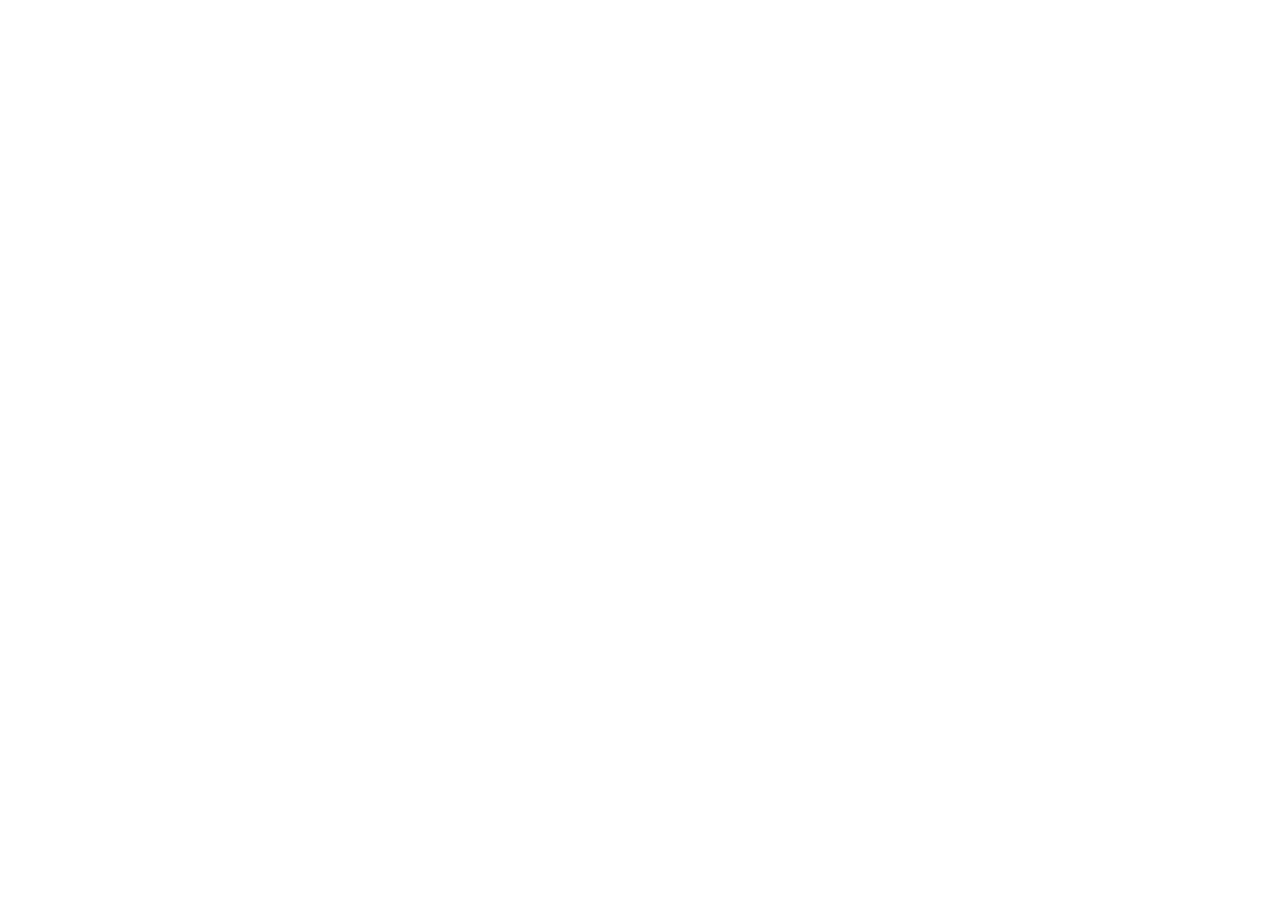
==== commit aa83fa31: "Update template code and site data" ====
--- a/index.html
+++ b/index.html
@@ -67,6 +67,12 @@
                       .pic_title / room 배너 / Hello, / Welcome to 는 영문명이다.
                       (경주 한옥스테이: 여기 "한옥 스테이 다락" / 저기 "HanokStayDarak") -->
               <strong data-index-hero-title></strong>
+              <!-- data-* 속성 : data-index-hero-logo
+                   index.essence.images[isSelected][0] — 원본 히어로 문구 자리가 로고 이미지인 숙소용
+                   (A형은 essence 섹션을 안 써서 이 칸을 로고 칸으로 빌린다. 아그니초시매 title.png)
+                   이미지가 있으면 .main_txt_top.has-logo → WELCOME 줄·strong 대신 로고만 보인다.
+                   없으면 hidden 그대로라 지금 화면과 같다. <img> 는 매퍼가 만든다 (src="" 금지) -->
+              <div class="hero_logo" data-index-hero-logo hidden></div>
               <!-- data-* 속성 : data-index-hero-description
                    (pages.index.sections[0].hero.description → 폴백 property.subtitle) -->
               <p data-index-hero-description></p>
